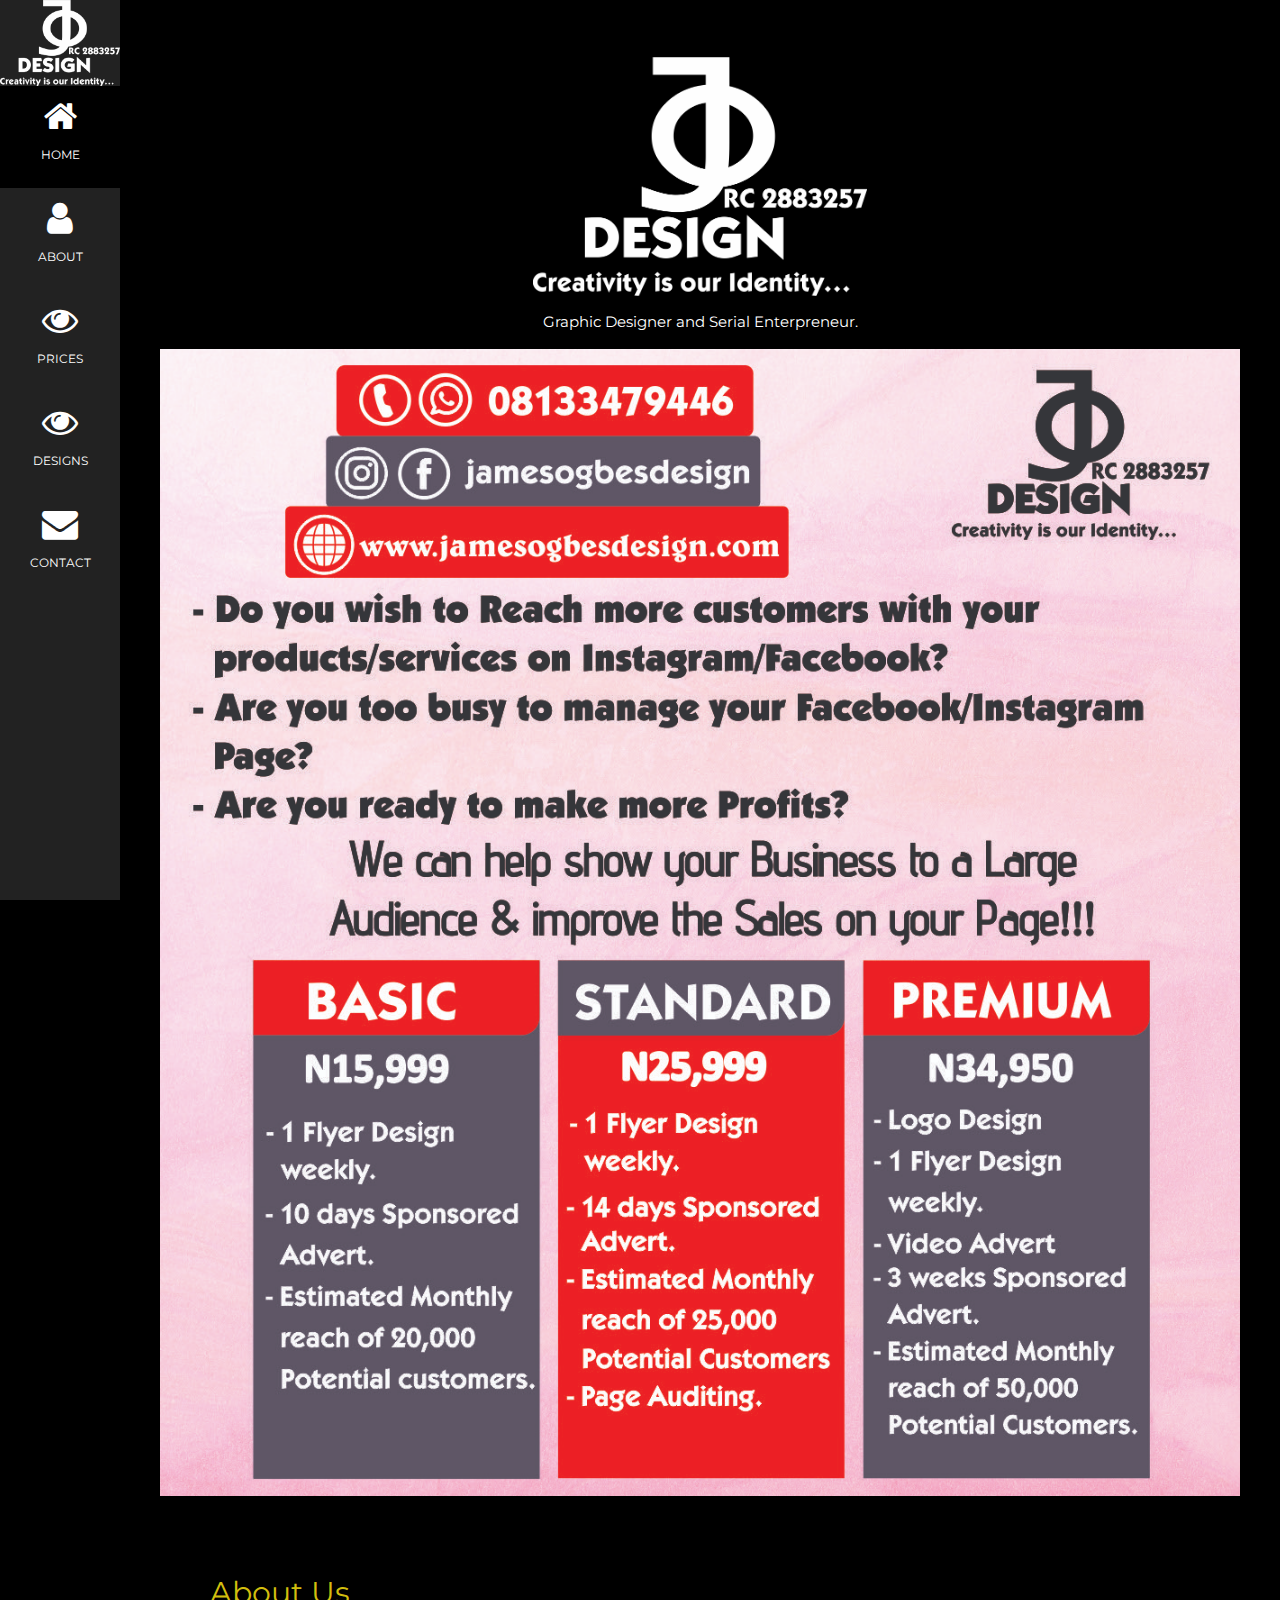
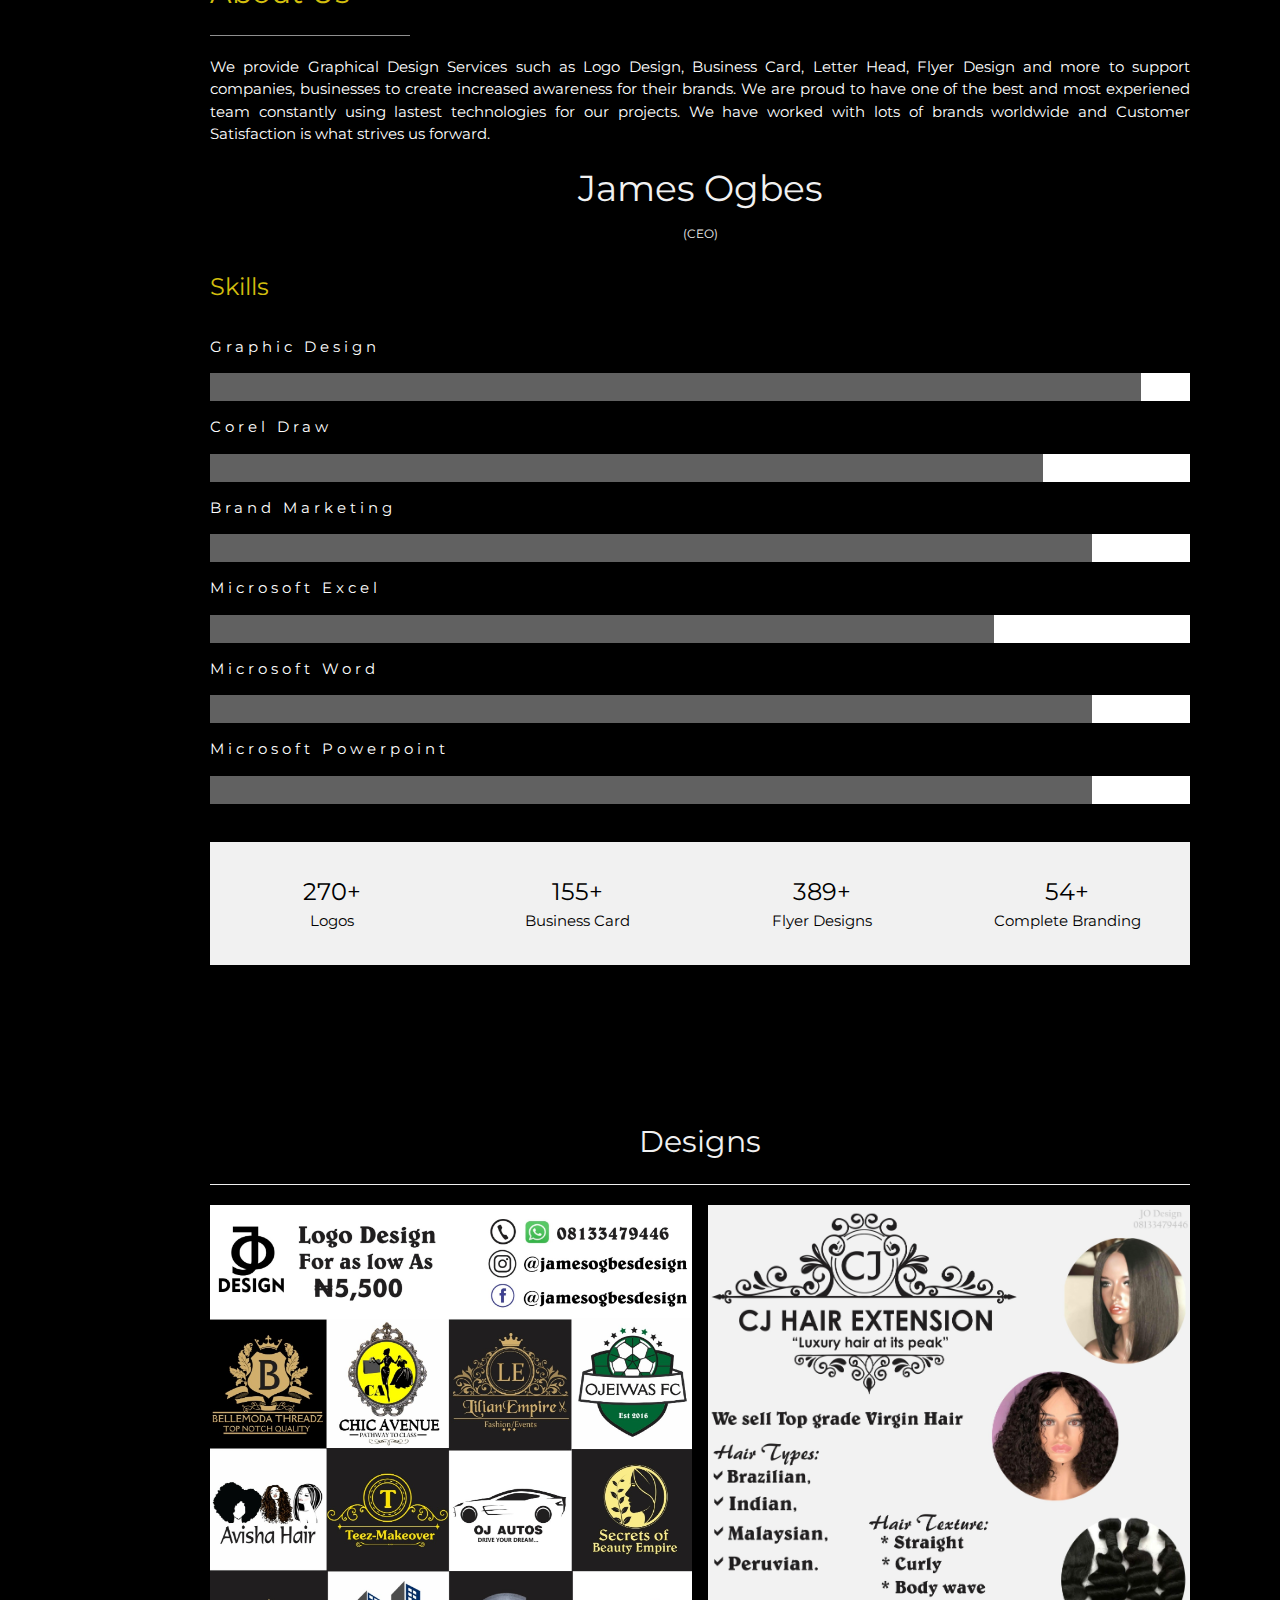
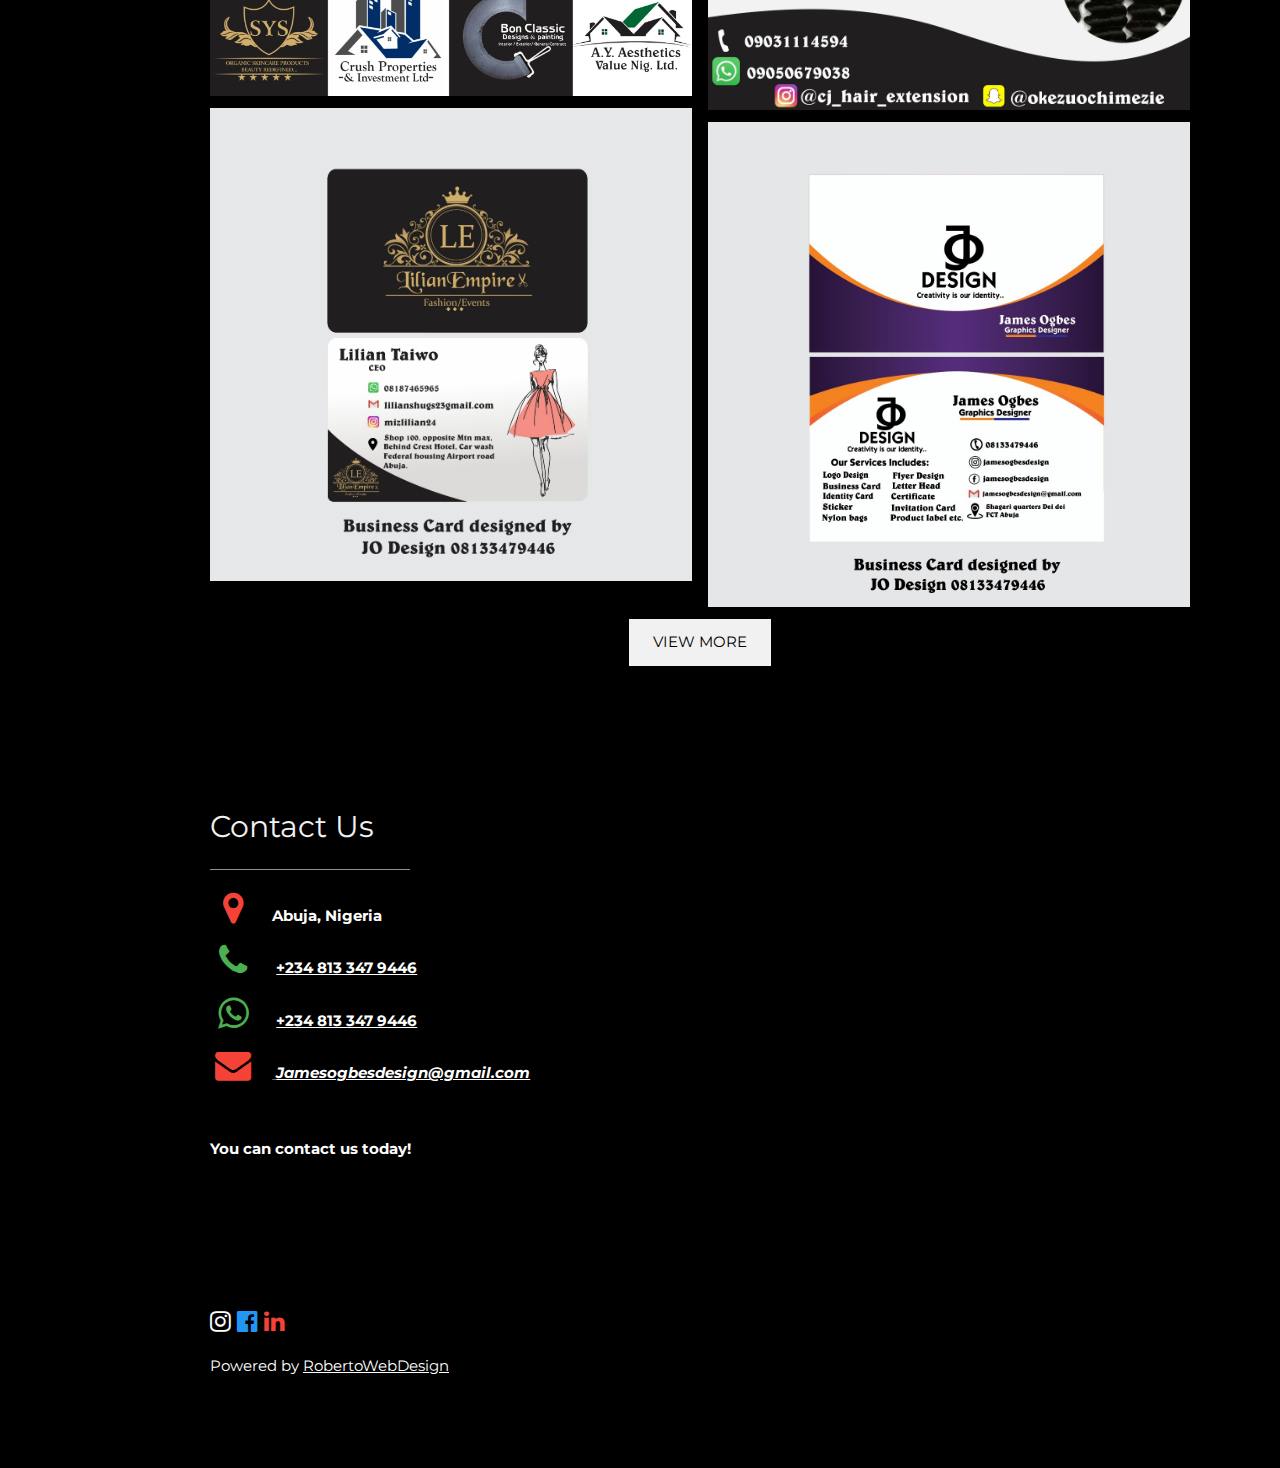
==== index.html @ c4411840 "Update index.html" ====
<!DOCTYPE html>
<html>
<title>JamesOgbesDesign</title>
<meta charset="UTF-8">
<meta name="viewport" content="width=device-width, initial-scale=1">

<meta
  name="We provide Graphical Design Services such as Logo Design, Business Card, Letter Head, Flyer Design and more to support companies, startup, businesses to create increased awareness
for their brands. We are proud to have one of the best and most experiened team constantly using lastest 
technologies for our projects. We have worked with lots of brands worldwide and Customer Satisfaction is what strives us forward.">
<meta name="og:title" property="og:title" content="Contact us for professional Graphic Designs of all kinds!">

<link rel="stylesheet" href="w3.css">
<link rel="stylesheet" href="style.css">
<link rel="stylesheet" href="https://www.w3schools.com/w3css/4/w3.css">
<link rel="stylesheet" href="https://fonts.googleapis.com/css?family=Montserrat">
<link rel="stylesheet" href="https://cdnjs.cloudflare.com/ajax/libs/font-awesome/4.7.0/css/font-awesome.min.css">
<link rel="stylesheet" href="https://cdnjs.cloudflare.com/ajax/libs/animate.css/3.7.0/animate.min.css">

<script src="w3.js"></script>
<script src="https://www.w3schools.com/lib/w3.js"></script>
<style>
  body,
  h1,
  h2,
  h3,
  h4,
  h5,
  h6 {
    font-family: "Montserrat", sans-serif
  }

  .w3-row-padding img {
    margin-bottom: 12px
  }

  /* Set the width of the sidebar to 120px */
  .w3-sidebar {
    width: 120px;
    background: #222;
  }

  /* Add a left margin to the "page content" that matches the width of the sidebar (120px) */
  #main {
    margin-left: 120px
  }

  /* Remove margins from "page content" on small screens */
  @media only screen and (max-width: 600px) {
    #main {
      margin-left: 0
    }
  }

  @media only screen and (max-width: 1000px) {
    #ok {
      font-size: 50px
    }
  }
</style>

<body class="w3-black">

  <!-- Icon Bar (Sidebar - hidden on small screens) -->
  <nav class="w3-sidebar w3-bar-block w3-small w3-hide-small w3-center">
    <!-- Avatar image in top left corner -->
    <img src="images/1.png" style="width:100%; ">
    <a href="index.html" class="w3-bar-item w3-button w3-padding-large w3-black">
      <i class="fa fa-home w3-xxlarge"></i>
      <p>HOME</p>
    </a>
    <a href="#about" class="w3-bar-item w3-button w3-padding-large w3-hover-black">
      <i class="fa fa-user w3-xxlarge"></i>
      <p>ABOUT</p>
    </a>
    <a href="prices.html" class="w3-bar-item w3-button w3-padding-large w3-hover-black">
      <i class="fa fa-eye w3-xxlarge"></i>
      <p>PRICES</p>
    </a>
    <a href="#photos" class="w3-bar-item w3-button w3-padding-large w3-hover-black">
      <i class="fa fa-eye w3-xxlarge"></i>
      <p>DESIGNS</p>
    </a>
    <a href="#contact" class="w3-bar-item w3-button w3-padding-large w3-hover-black">
      <i class="fa fa-envelope w3-xxlarge"></i>
      <p>CONTACT</p>
    </a>

  </nav>

  <!-- Navbar on small screens (Hidden on medium and large screens) -->
  <div class="w3-top w3-hide-large w3-hide-medium" id="myNavbar">
    <div class="w3-bar w3-black w3-opacity w3-hover-opacity-off w3-center w3-small">
      <a href="index.html" class="w3-bar-item w3-button" style="width:25% !important">HOME</a>
      <a href="prices.html" class="w3-bar-item w3-button" style="width:25% !important">PRICES</a>
      <a href="#photos" class="w3-bar-item w3-button" style="width:25% !important">DESIGNS</a>
      <a href="#contact" class="w3-bar-item w3-button" style="width:25% !important">CONTACT</a>

    </div>
  </div>

  <!-- Page Content -->
  <div class="w3-padding-large" id="main">
    <!-- Header/Home --><br><br>
    <div class="w3-center  w3-padding-20">
      <img src="images/1.png" style="width:30%;  background:black;"></div>

    <header class="w3-container w3-padding-6 w3-center w3-black" id="home">
      <h6 class="w3-xxlarge" id="ok"> <span class="changecolor"></span> </h6>
      <p>Graphic Designer and Serial Enterpreneur.</p>

      <img class="nature" src="images/1.jpeg" width="100%">
      <img class="nature" src="images/2.jpg" width="100%">
       <img class="nature" src="images/3.jpg" width="100%">
       <img class="nature" src="images/4.jpg" width="100%">


      <script>
        w3.slideshow(".nature", 3000);
      </script>

    </header>

    <!-- About Section -->
    <div class="w3-content w3-justify w3-text-white w3-padding-64" id="about">
      <h2 class="w3-text-yellow">About Us</h2>
      <hr style="width:200px;" class="w3-opacity">
      <p>We provide Graphical Design Services such as Logo Design, Business Card, Letter Head, Flyer Design and more to
        support companies, businesses to create increased awareness
        for their brands. We are proud to have one of the best and most experiened team constantly using lastest
        technologies for our projects. We have worked with lots of brands worldwide and Customer Satisfaction is what
        strives us forward.
      </p>
      <h3 class="w3-xxlarge w3-center w3-text-light-grey">James Ogbes</h3>
      <h3 class="w3-small w3-center w3-text-light-grey">(CEO)</h3>
      <h3 class="w3-padding-16 w3-text-yellow">Skills</h3>
      <p class="w3-wide">Graphic Design</p>
      <div class="w3-white">
        <div class="w3-dark-grey" style="height:28px;width:95%"></div>
      </div>
      <p class="w3-wide">Corel Draw</p>
      <div class="w3-white">
        <div class="w3-dark-grey" style="height:28px;width:85%"></div>
      </div>
      <p class="w3-wide">Brand Marketing</p>
      <div class="w3-white">
        <div class="w3-dark-grey" style="height:28px;width:90%"></div>
      </div>
      <p class="w3-wide"> Microsoft Excel</p>
      <div class="w3-white">
        <div class="w3-dark-grey" style="height:28px;width:80%"></div>
      </div>

      <p class="w3-wide"> Microsoft Word</p>
      <div class="w3-white">
        <div class="w3-dark-grey" style="height:28px;width:90%"></div>
      </div>

      <p class="w3-wide"> Microsoft Powerpoint</p>
      <div class="w3-white">
        <div class="w3-dark-grey" style="height:28px;width:90%"></div>
      </div><br>

      <div class="w3-row w3-center w3-padding-16 w3-section w3-light-grey">
        <div class="w3-quarter w3-section">
          <span class="w3-xlarge">270+</span><br>
          Logos
        </div>
        <div class="w3-quarter w3-section">
          <span class="w3-xlarge">155+</span><br>
          Business Card
        </div>
        <div class="w3-quarter w3-section">
          <span class="w3-xlarge">389+</span><br>
          Flyer Designs
        </div>
        <div class="w3-quarter w3-section">
          <span class="w3-xlarge">54+</span><br>
          Complete Branding
        </div>
      </div>


      <!-- End About Section -->
    </div>

    <!-- Portfolio Section -->
    <div class="w3-padding-64 w3-content w3-center" id="photos">
      <h2 class="w3-text-light-grey">Designs</h2>
      <hr>

      <!-- Grid for photos -->
      <div class="w3-row-padding" style="margin:0 -16px">
        <div class="w3-half">
          <img src="images/Logo advert.jpg" style="width:100%">
          <img src="images/LilianEmpire business card.jpg" style="width:100%">

        </div>

        <div class="w3-half">
          <img src="images/CJ hair extension.jpg" style="width:100%">
          <img src="images/JO business card.jpg" style="width:100%">

        </div>
        <!-- End photo grid -->
        <br><a href="Designs.html">
          <button class="w3-button w3-light-grey  w3-padding-large">
            VIEW MORE
          </button></a>
      </div>
      <!-- End Portfolio Section -->
    </div>

    <!-- Contact Section -->
    <div class="w3-padding-64 w3-content w3-text-grey" id="contact">
      <h2 class="w3-text-light-grey">Contact Us</h2>
      <hr style="width:200px" class="w3-opacity">

      <div class="w3-section">
        <p><i class="fa fa-map-marker fa-fw w3-text-red w3-xxlarge w3-margin-right"></i><span
            style="color:white"><b>Abuja,
              Nigeria</b></span>
        </p>
        <p><i class="fa fa-phone fa-fw w3-text-green w3-xxlarge w3-margin-right"></i> <span style="color:white">
            <a href="tel:+234 813 347 9446 "><b>+234 813 347 9446</b></span></a>
        </p>
        <p><i class="fa fa-whatsapp fa-fw w3-text-green w3-xxlarge w3-margin-right"></i> <span style="color:white">
            <a href="whatsapp://send? phone=+234 813 347 9446 "><b>+234 813 347 9446</b></span>
        </p>

        <p><i class="fa fa-envelope fa-fw w3-text-red w3-xxlarge w3-margin-right"> </i> <span
            style="color:white"></a></span>
          <i class="w3-text-white"><a href="mailto:jamesogbesdesign@gmail.com"
              target="_top"><b>Jamesogbesdesign@gmail.com</b></a></i>
        </p>
      </div><br>
      <p style="color:white"><b>You can contact us today!</b></p>


      <!-- End Contact Section -->
    </div>



    <!-- Footer -->
    <footer class="w3-content w3-padding-64 w3-text-grey w3-xlarge">


      <a href="https://www.instagram.com/jamesogbesdesign/"><i
          class="fa fa-instagram w3-hover-opacity w3-text-white"></i></a>
      <a href="https://www.facebook.com/jamesogbesdesign/"><i
          class="fa fa-facebook-official w3-hover-opacity w3-text-blue"></i></a>
      <a href="https://www.linkedin.com/in/james-ogbes-2ab859127"><i
          class="fa fa-linkedin w3-hover-opacity w3-text-red"></i></a>
      <p class="w3-medium w3-text-white">Powered by <a href="https://robertowebdesign.co.uk" target="_blank"
          class="w3-hover-text-green">RobertoWebDesign</a></p>
      <!-- End footer -->
    </footer>

    <!-- END PAGE CONTENT -->
  </div>





</body>

</html>
---- style.css ----
.changecolor{
    animation:  colorchangethpa 1s infinite;
}

@keyframes colorchangethpa{
    0%{color: red;}
    25%{color: rgb(185, 233, 14);}
    50%{ color: white;}
    }
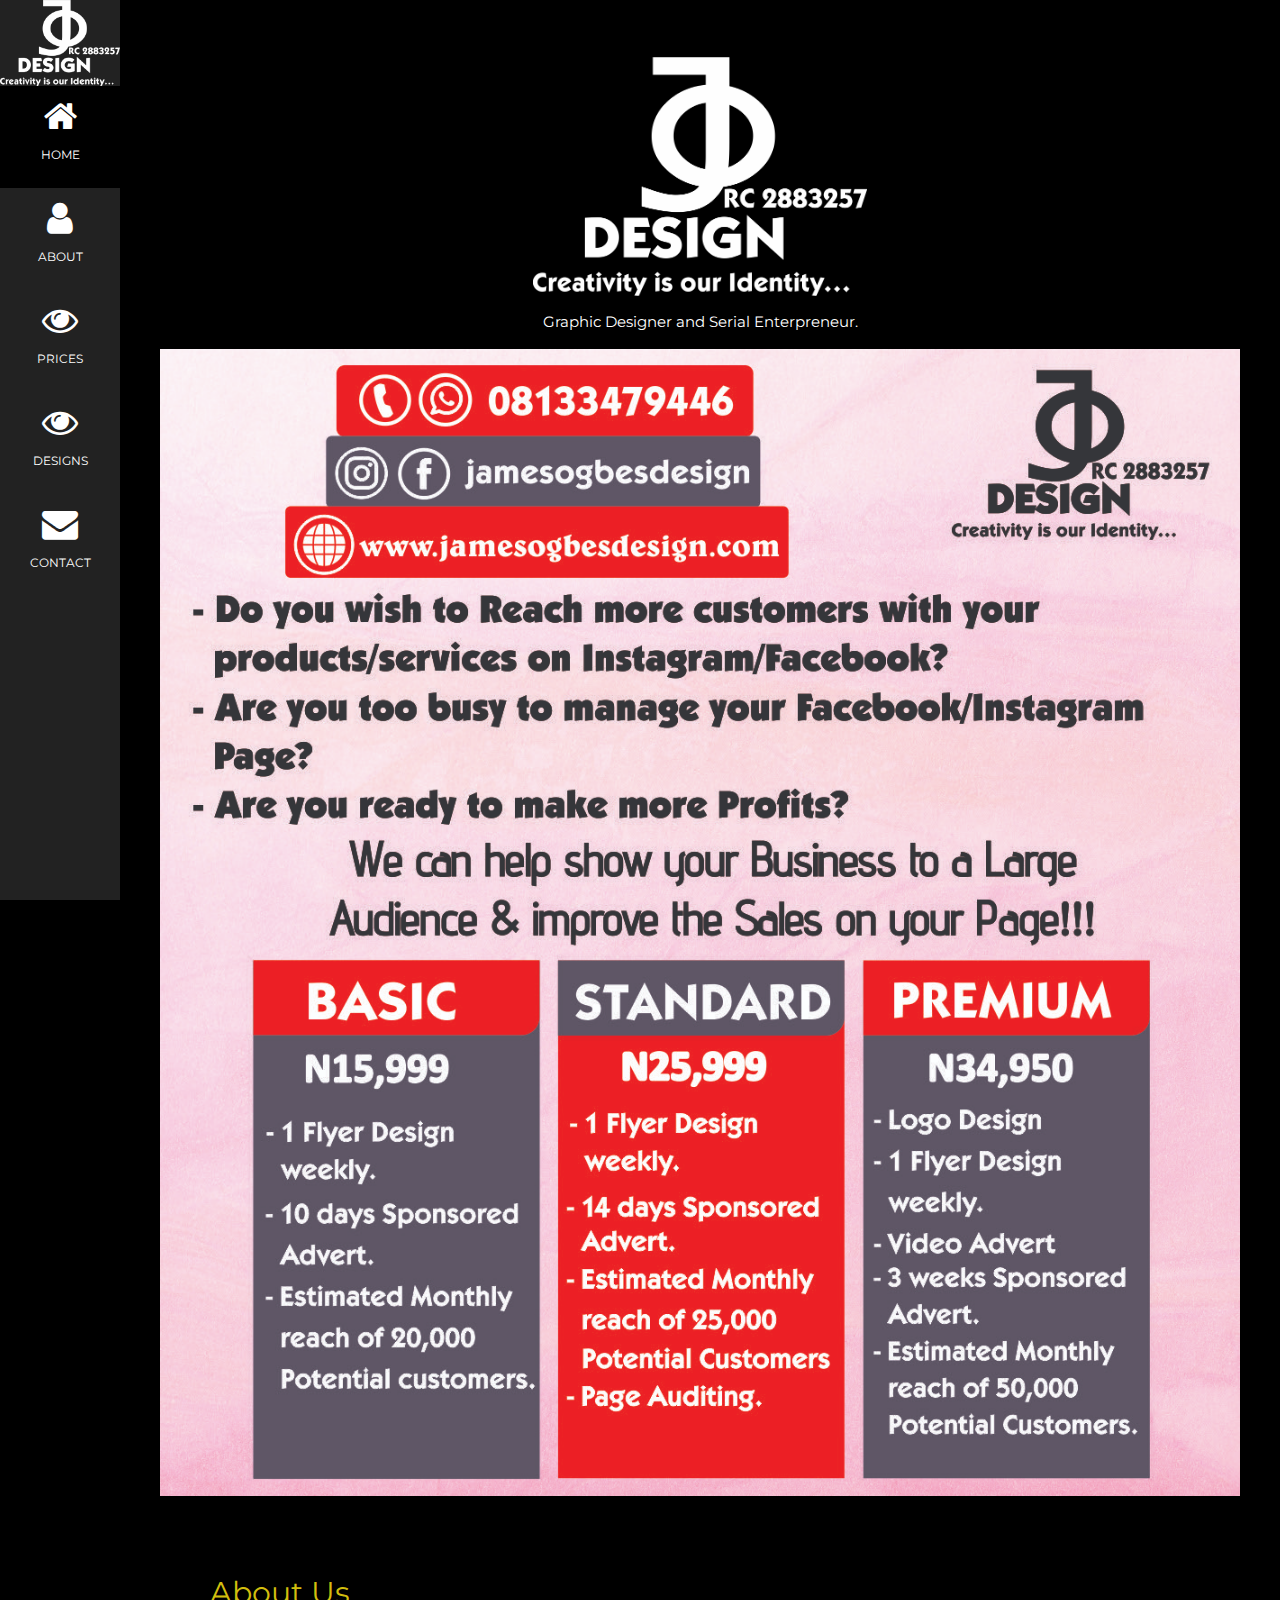
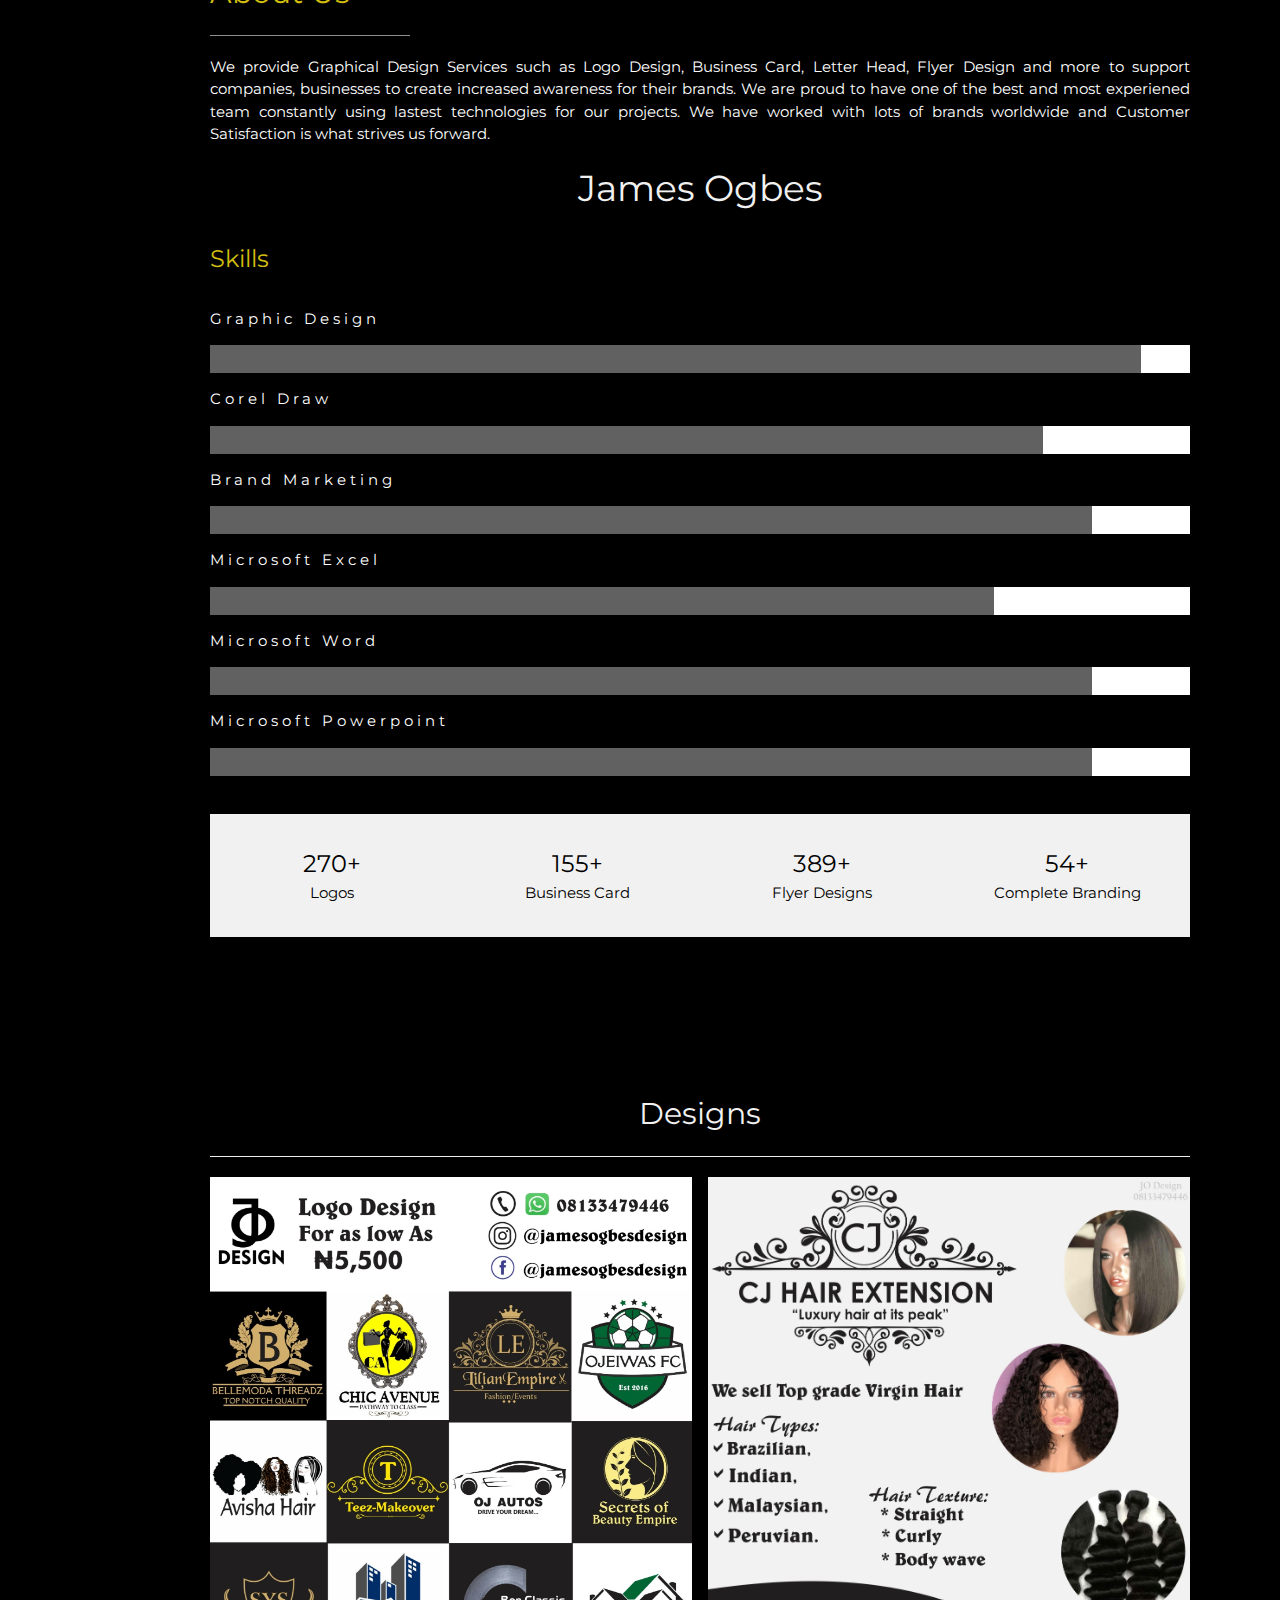
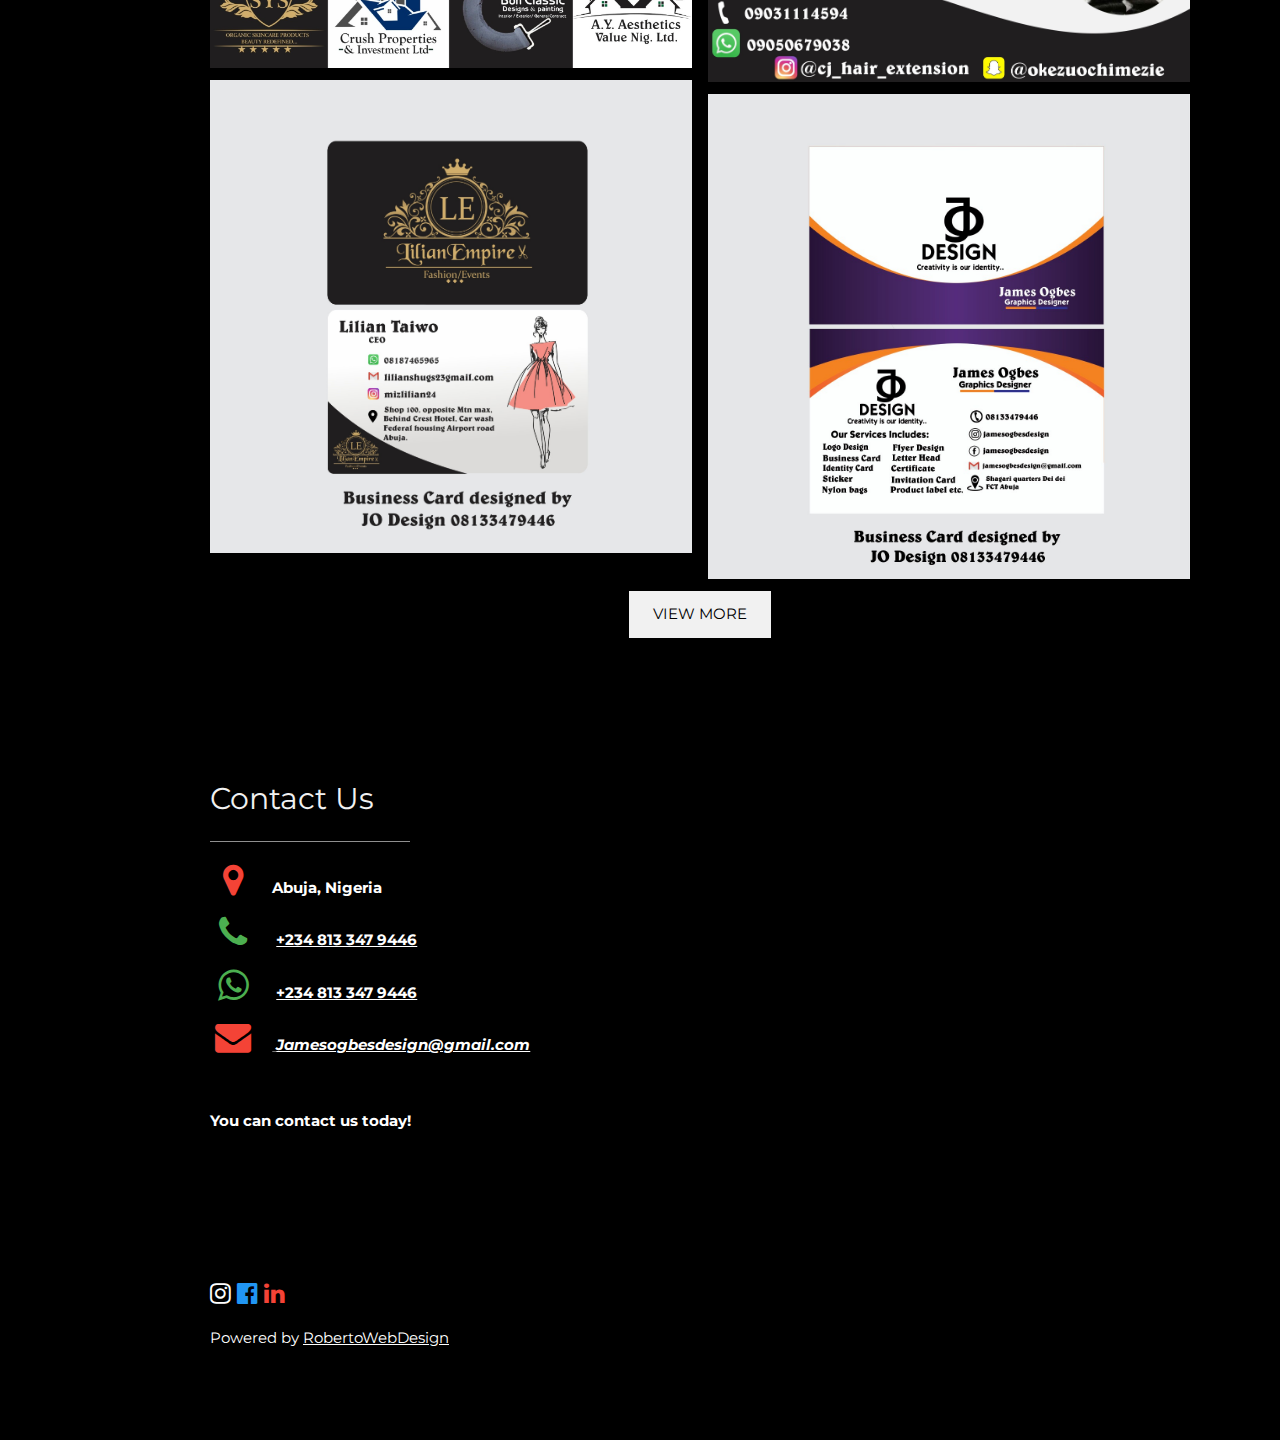
==== commit 1afa96d7: "Update index.html" ====
--- a/index.html
+++ b/index.html
@@ -132,7 +132,7 @@
         strives us forward.
       </p>
       <h3 class="w3-xxlarge w3-center w3-text-light-grey">James Ogbes</h3>
-      <h3 class="w3-small w3-center w3-text-light-grey">(CEO)</h3>
+      <h3 class="w3-small w3-center w3-text-light-grey"></h3>
       <h3 class="w3-padding-16 w3-text-yellow">Skills</h3>
       <p class="w3-wide">Graphic Design</p>
       <div class="w3-white">
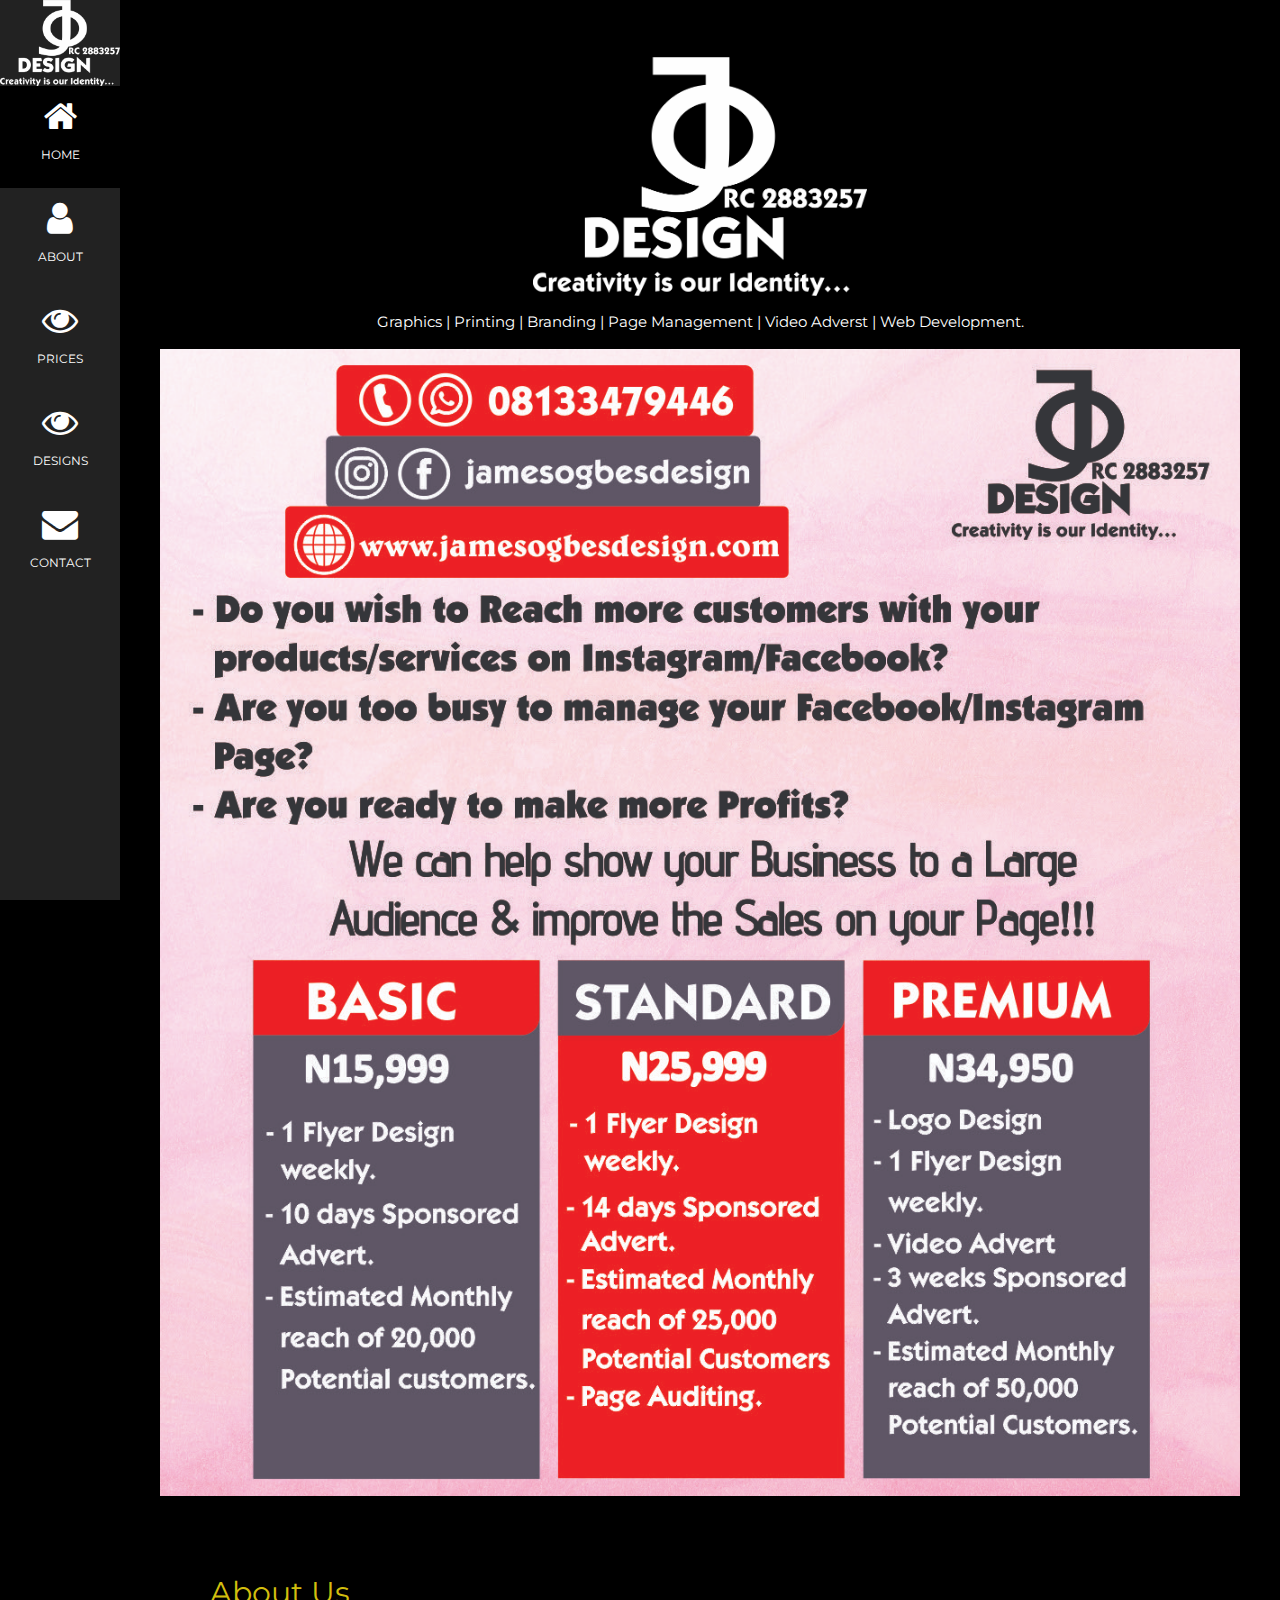
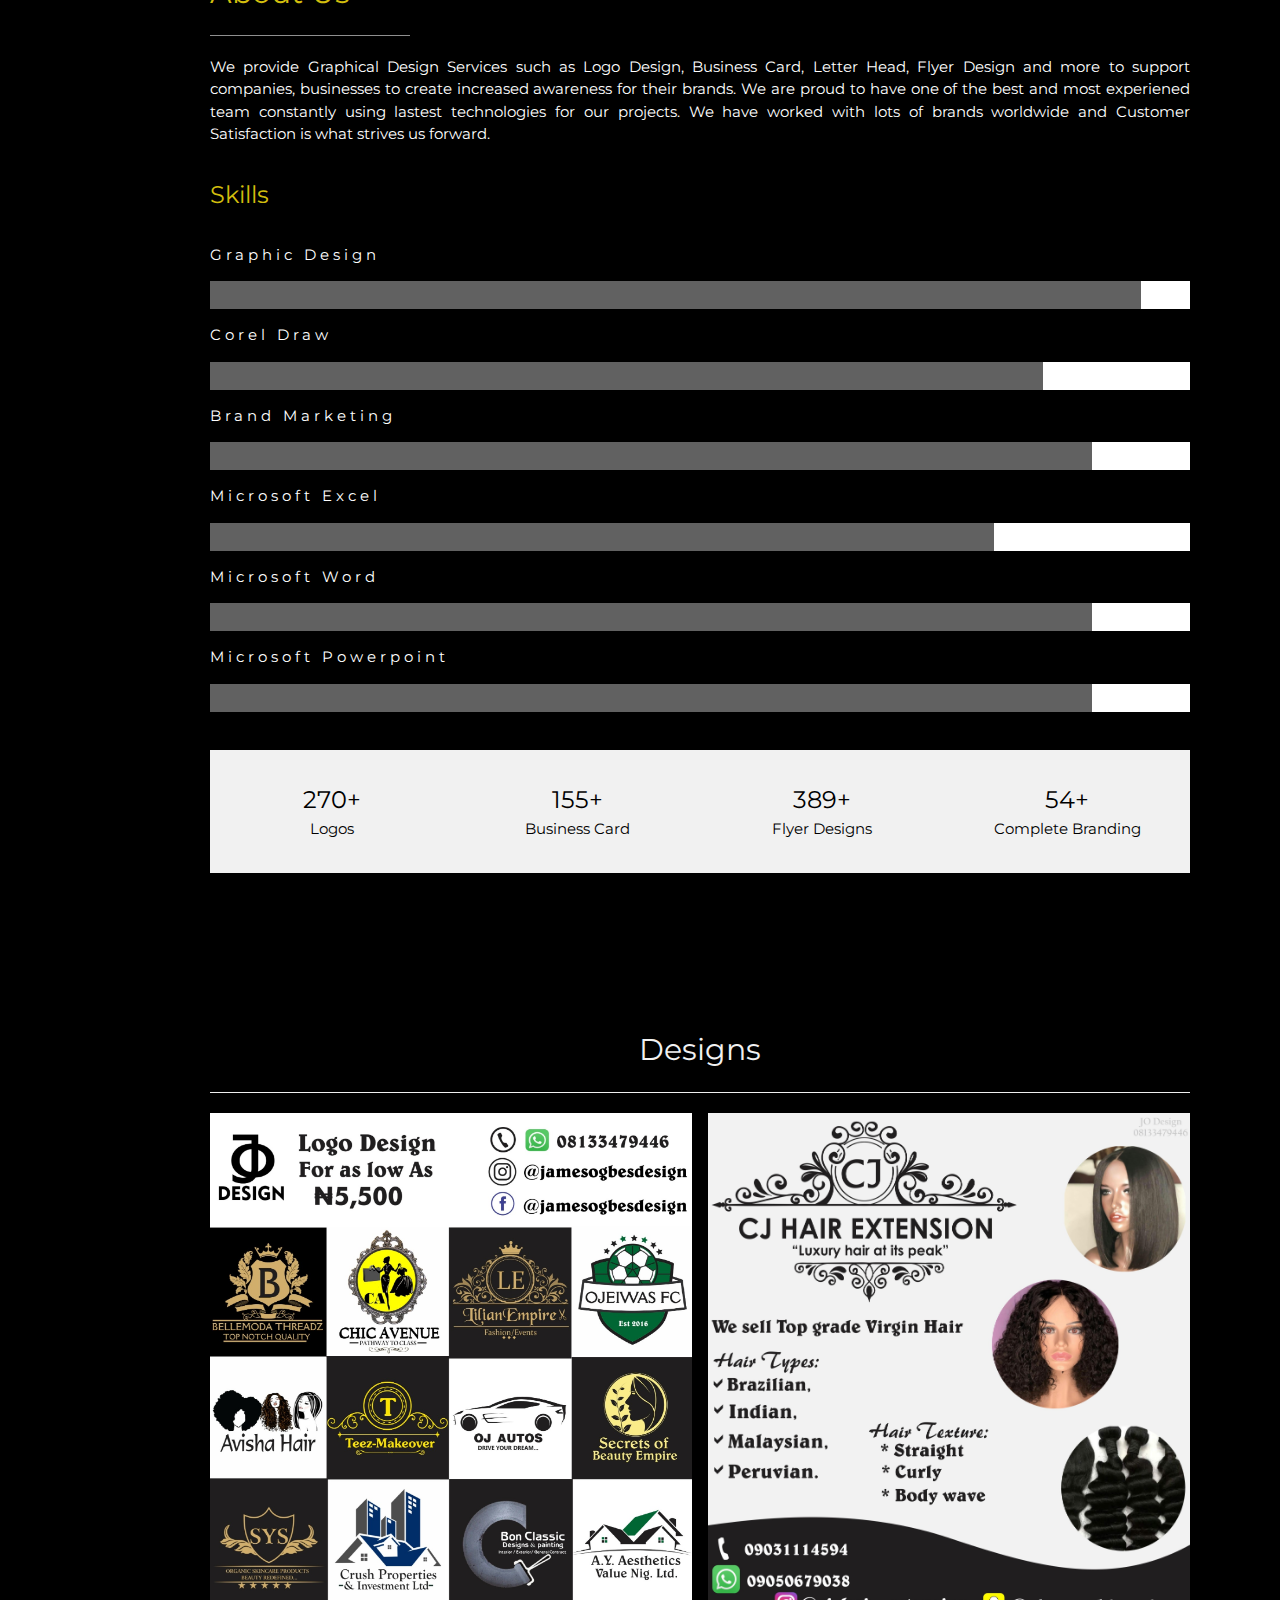
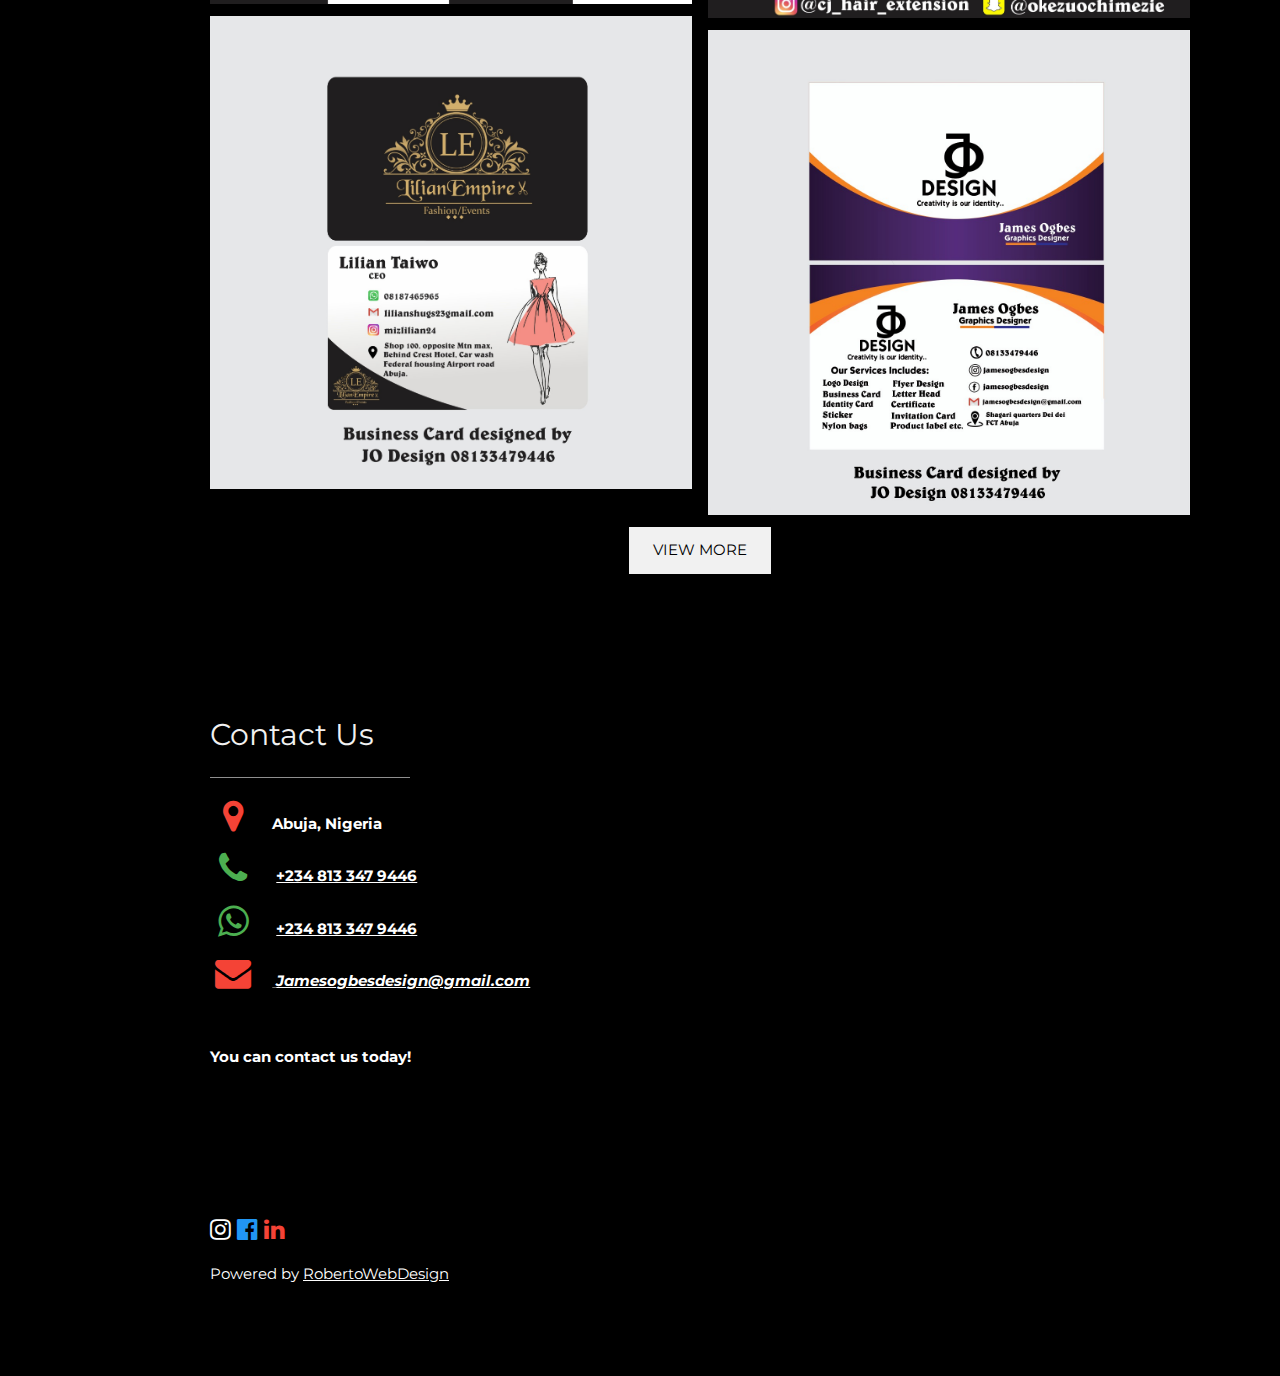
==== commit 1cc1dcac: "Update index.html" ====
--- a/index.html
+++ b/index.html
@@ -107,7 +107,7 @@
 
     <header class="w3-container w3-padding-6 w3-center w3-black" id="home">
       <h6 class="w3-xxlarge" id="ok"> <span class="changecolor"></span> </h6>
-      <p>Graphic Designer and Serial Enterpreneur.</p>
+      <p>Graphics | Printing | Branding | Page Management | Video Adverst | Web Development.</p>
 
       <img class="nature" src="images/1.jpeg" width="100%">
       <img class="nature" src="images/2.jpg" width="100%">
@@ -131,7 +131,7 @@
         technologies for our projects. We have worked with lots of brands worldwide and Customer Satisfaction is what
         strives us forward.
       </p>
-      <h3 class="w3-xxlarge w3-center w3-text-light-grey">James Ogbes</h3>
+      <h3 class="w3-xxlarge w3-center w3-text-light-grey"></h3>
       <h3 class="w3-small w3-center w3-text-light-grey"></h3>
       <h3 class="w3-padding-16 w3-text-yellow">Skills</h3>
       <p class="w3-wide">Graphic Design</p>
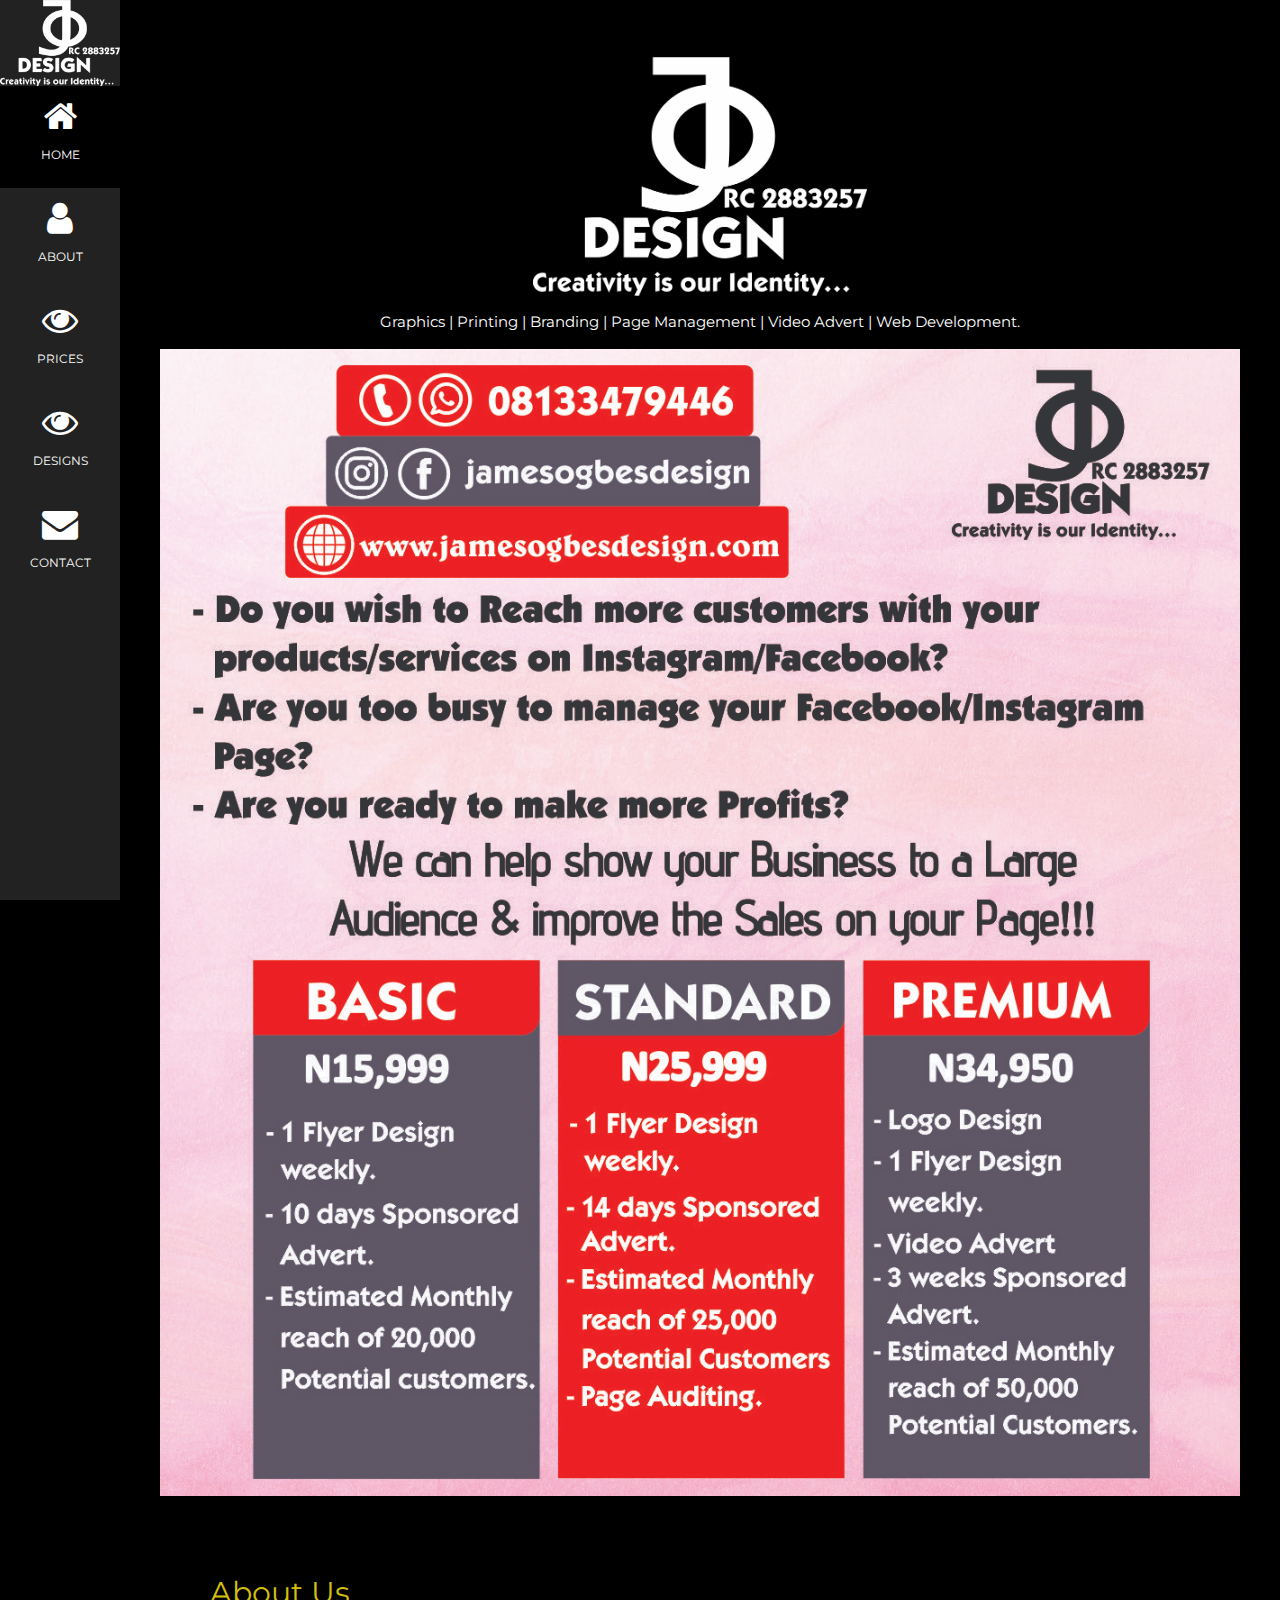
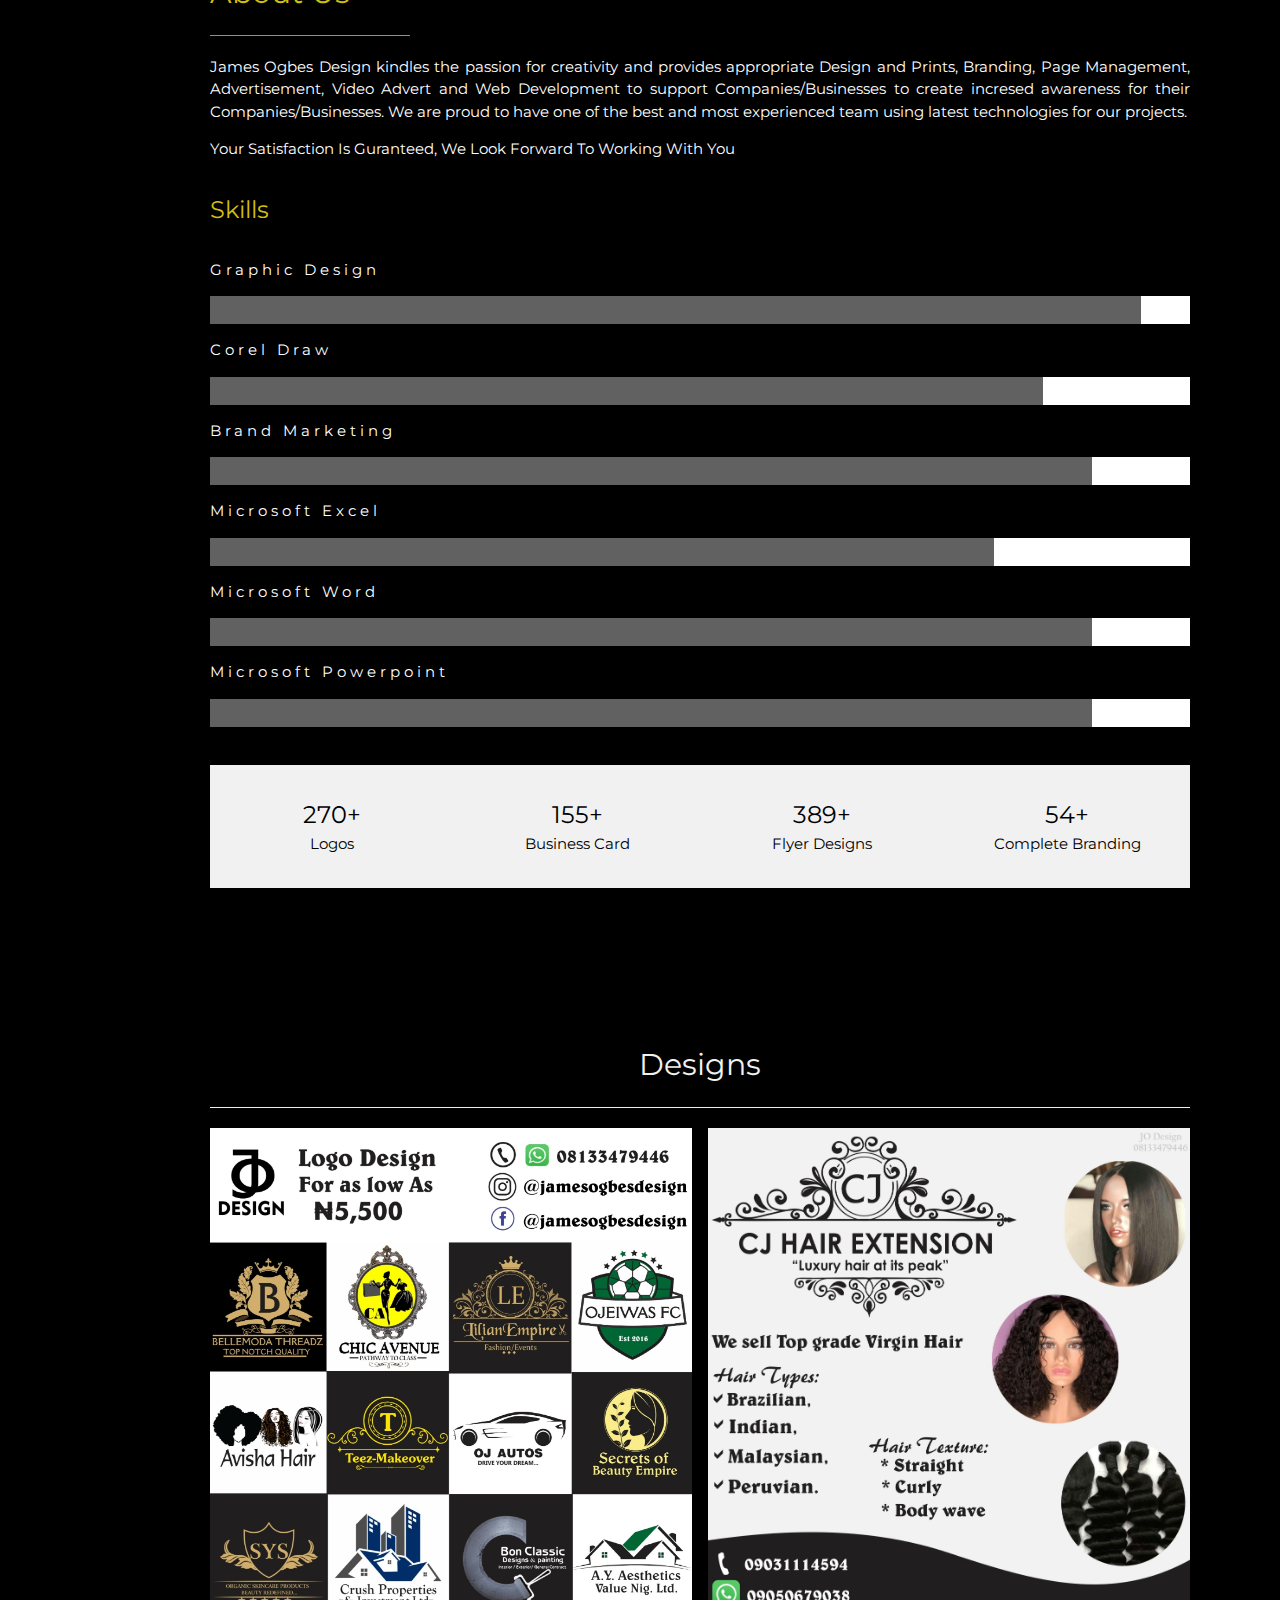
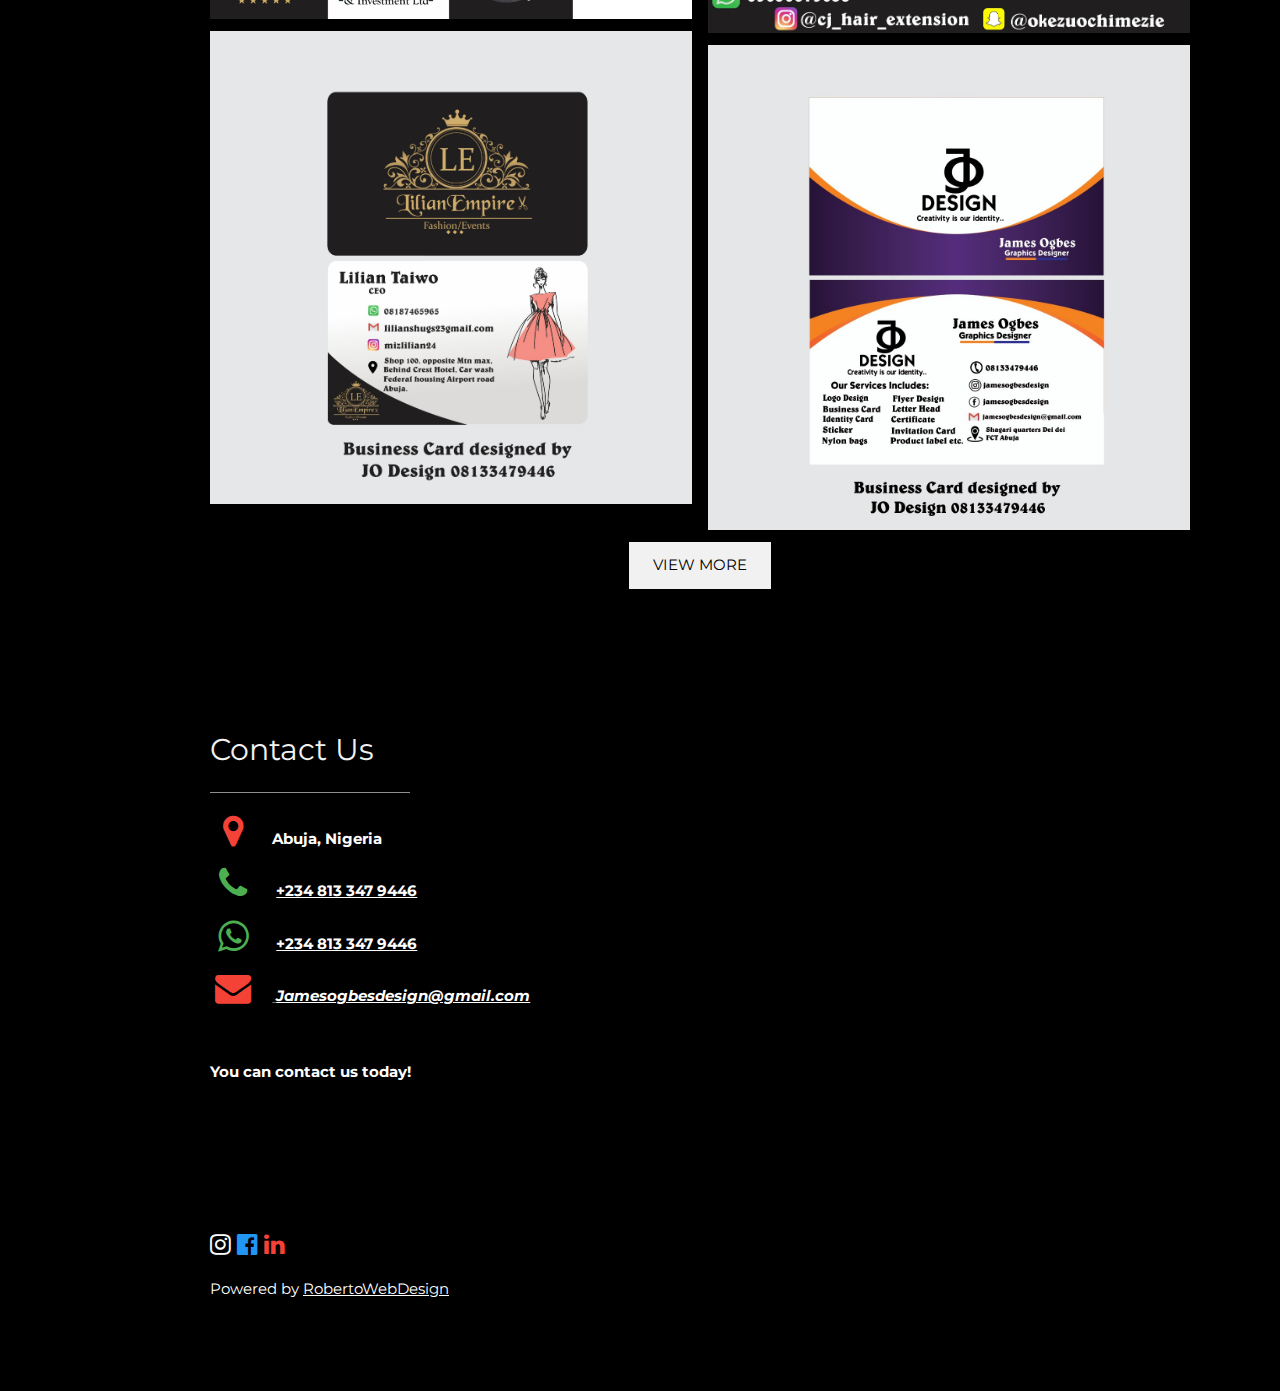
==== commit f048ca9e: "Update index.html" ====
--- a/index.html
+++ b/index.html
@@ -1,14 +1,24 @@
 <!DOCTYPE html>
 <html>
-<title>JamesOgbesDesign</title>
+
 <meta charset="UTF-8">
 <meta name="viewport" content="width=device-width, initial-scale=1">
-
-<meta
-  name="We provide Graphical Design Services such as Logo Design, Business Card, Letter Head, Flyer Design and more to support companies, startup, businesses to create increased awareness
+<meta name="description" content="James Ogbes Design provide Graphical Design Services such as Logo Design, Business Card, Letter Head, Invitation Card, Nylon Bags, Identity card, Web Design and Development, Flyer Design and more to support companies, startup, businesses to create increased awareness
 for their brands. We are proud to have one of the best and most experiened team constantly using lastest 
-technologies for our projects. We have worked with lots of brands worldwide and Customer Satisfaction is what strives us forward.">
-<meta name="og:title" property="og:title" content="Contact us for professional Graphic Designs of all kinds!">
+technologies for our projects. We have worked with lots of brands worldwide and Customer Satisfaction is what strives us forward. ">
+
+    <meta name="og:title" property="og:title"
+        content="James Ogbes Design offers 3D & professional Graphic designs of all kind and web development.">
+  
+    <title>James Ogbes Design - Graphic Designer / Website Developer </title>
+    <meta name=“keywords” content="james web design, developer, webdeveloper, graphical designer, logo designer, business card designer, James JamesOgbesDesign Design, developer, flyer designer, nigeria, abuja designer, abuja graphical designer, abuja  graphic designer,
+, letterhead, businesscard, certificate, james Web developer, james ogbes design website designer, Nylon bag design, jotter design, invitation card design,
+flyer design,jamesogbes flyer design , abuja nigeria flyer design">
+
+
+    <meta property=“og:locale” content=“en_NG” />
+    <meta property=“og:type” content=“article” />
+    <meta http-equiv="X-UA-Compatible" content="IE=edge,chrome=1" />
 
 <link rel="stylesheet" href="w3.css">
 <link rel="stylesheet" href="style.css">
@@ -107,7 +117,7 @@
 
     <header class="w3-container w3-padding-6 w3-center w3-black" id="home">
       <h6 class="w3-xxlarge" id="ok"> <span class="changecolor"></span> </h6>
-      <p>Graphics | Printing | Branding | Page Management | Video Adverst | Web Development.</p>
+      <p>Graphics | Printing | Branding | Page Management | Video Advert | Web Development.</p>
 
       <img class="nature" src="images/1.jpeg" width="100%">
       <img class="nature" src="images/2.jpg" width="100%">
@@ -125,12 +135,12 @@
     <div class="w3-content w3-justify w3-text-white w3-padding-64" id="about">
       <h2 class="w3-text-yellow">About Us</h2>
       <hr style="width:200px;" class="w3-opacity">
-      <p>We provide Graphical Design Services such as Logo Design, Business Card, Letter Head, Flyer Design and more to
-        support companies, businesses to create increased awareness
-        for their brands. We are proud to have one of the best and most experiened team constantly using lastest
-        technologies for our projects. We have worked with lots of brands worldwide and Customer Satisfaction is what
-        strives us forward.
+      <p>James Ogbes Design kindles the passion for creativity and provides appropriate Design and Prints, Branding, Page Management, 
+          Advertisement, Video Advert and Web Development to support Companies/Businesses to create incresed awareness for their 
+          Companies/Businesses. We are proud to have one of the best and most experienced team using latest technologies for our projects. 
+         
       </p>
+        <p>Your Satisfaction Is Guranteed, We Look Forward To Working With You</p>
       <h3 class="w3-xxlarge w3-center w3-text-light-grey"></h3>
       <h3 class="w3-small w3-center w3-text-light-grey"></h3>
       <h3 class="w3-padding-16 w3-text-yellow">Skills</h3>
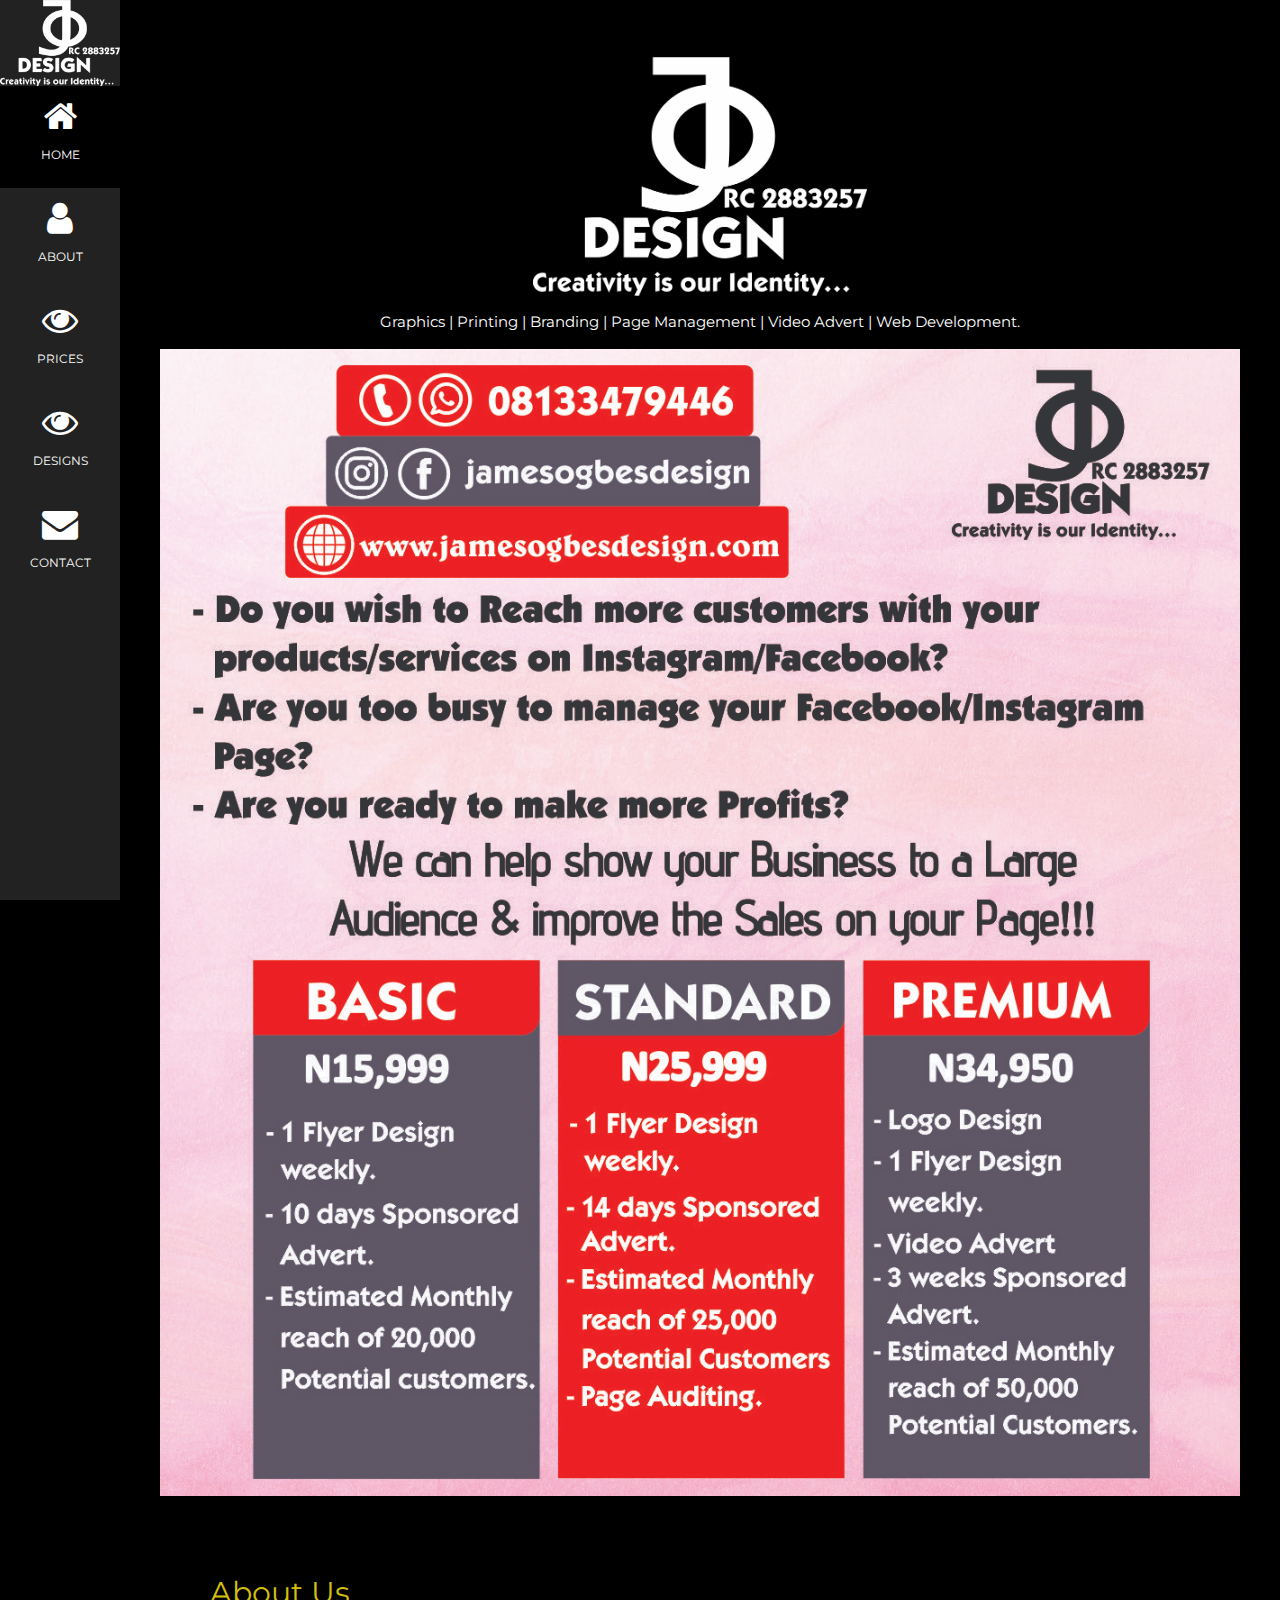
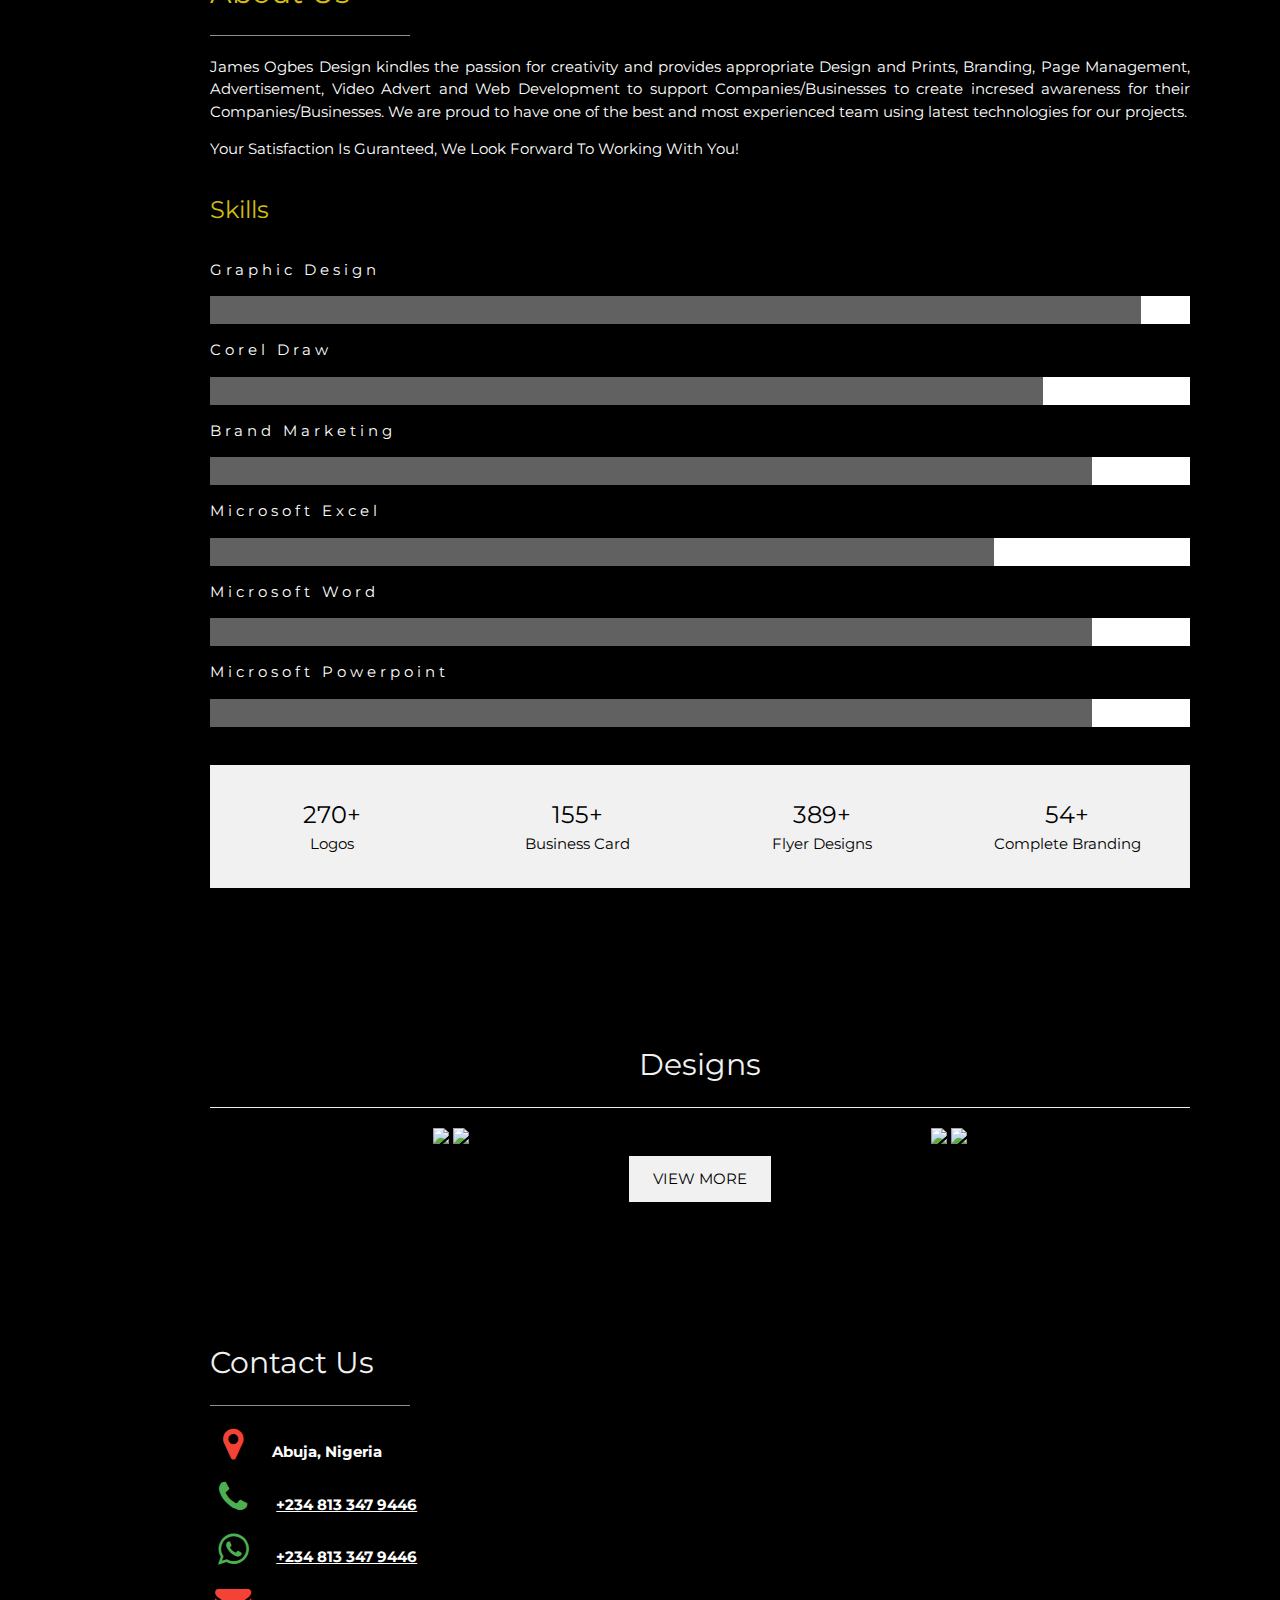
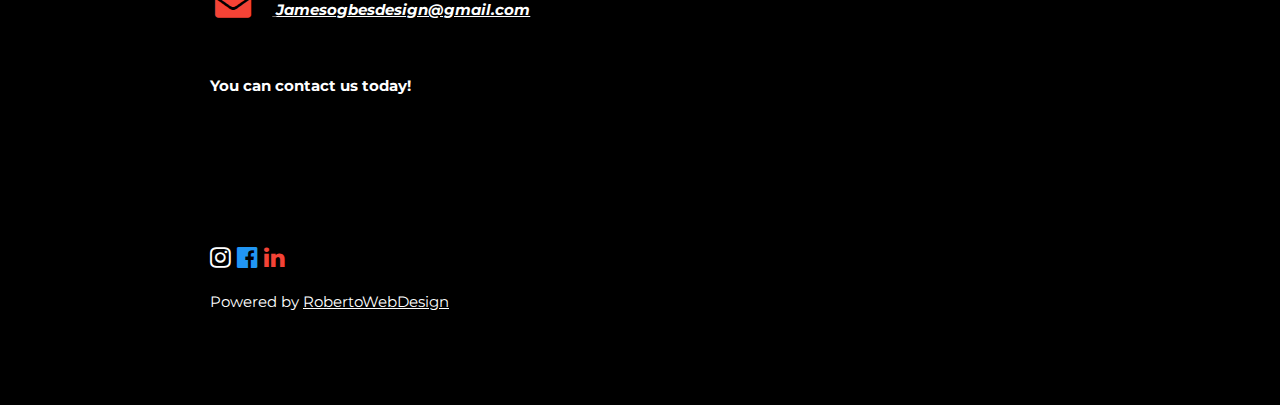
==== commit 7b1182e1: "Update index.html" ====
--- a/index.html
+++ b/index.html
@@ -140,7 +140,7 @@
           Companies/Businesses. We are proud to have one of the best and most experienced team using latest technologies for our projects. 
          
       </p>
-        <p>Your Satisfaction Is Guranteed, We Look Forward To Working With You</p>
+        <p>Your Satisfaction Is Guranteed, We Look Forward To Working With You!</p>
       <h3 class="w3-xxlarge w3-center w3-text-light-grey"></h3>
       <h3 class="w3-small w3-center w3-text-light-grey"></h3>
       <h3 class="w3-padding-16 w3-text-yellow">Skills</h3>
@@ -202,14 +202,14 @@
       <!-- Grid for photos -->
       <div class="w3-row-padding" style="margin:0 -16px">
         <div class="w3-half">
-          <img src="images/Logo advert.jpg" style="width:100%">
-          <img src="images/LilianEmpire business card.jpg" style="width:100%">
+          <img src="images/d4.jpg" style="width:100%">
+          <img src="images/d8.jpg" style="width:100%">
 
         </div>
 
         <div class="w3-half">
-          <img src="images/CJ hair extension.jpg" style="width:100%">
-          <img src="images/JO business card.jpg" style="width:100%">
+          <img src="images/d20.jpg" style="width:100%">
+          <img src="images/d3.jpg" style="width:100%">
 
         </div>
         <!-- End photo grid -->
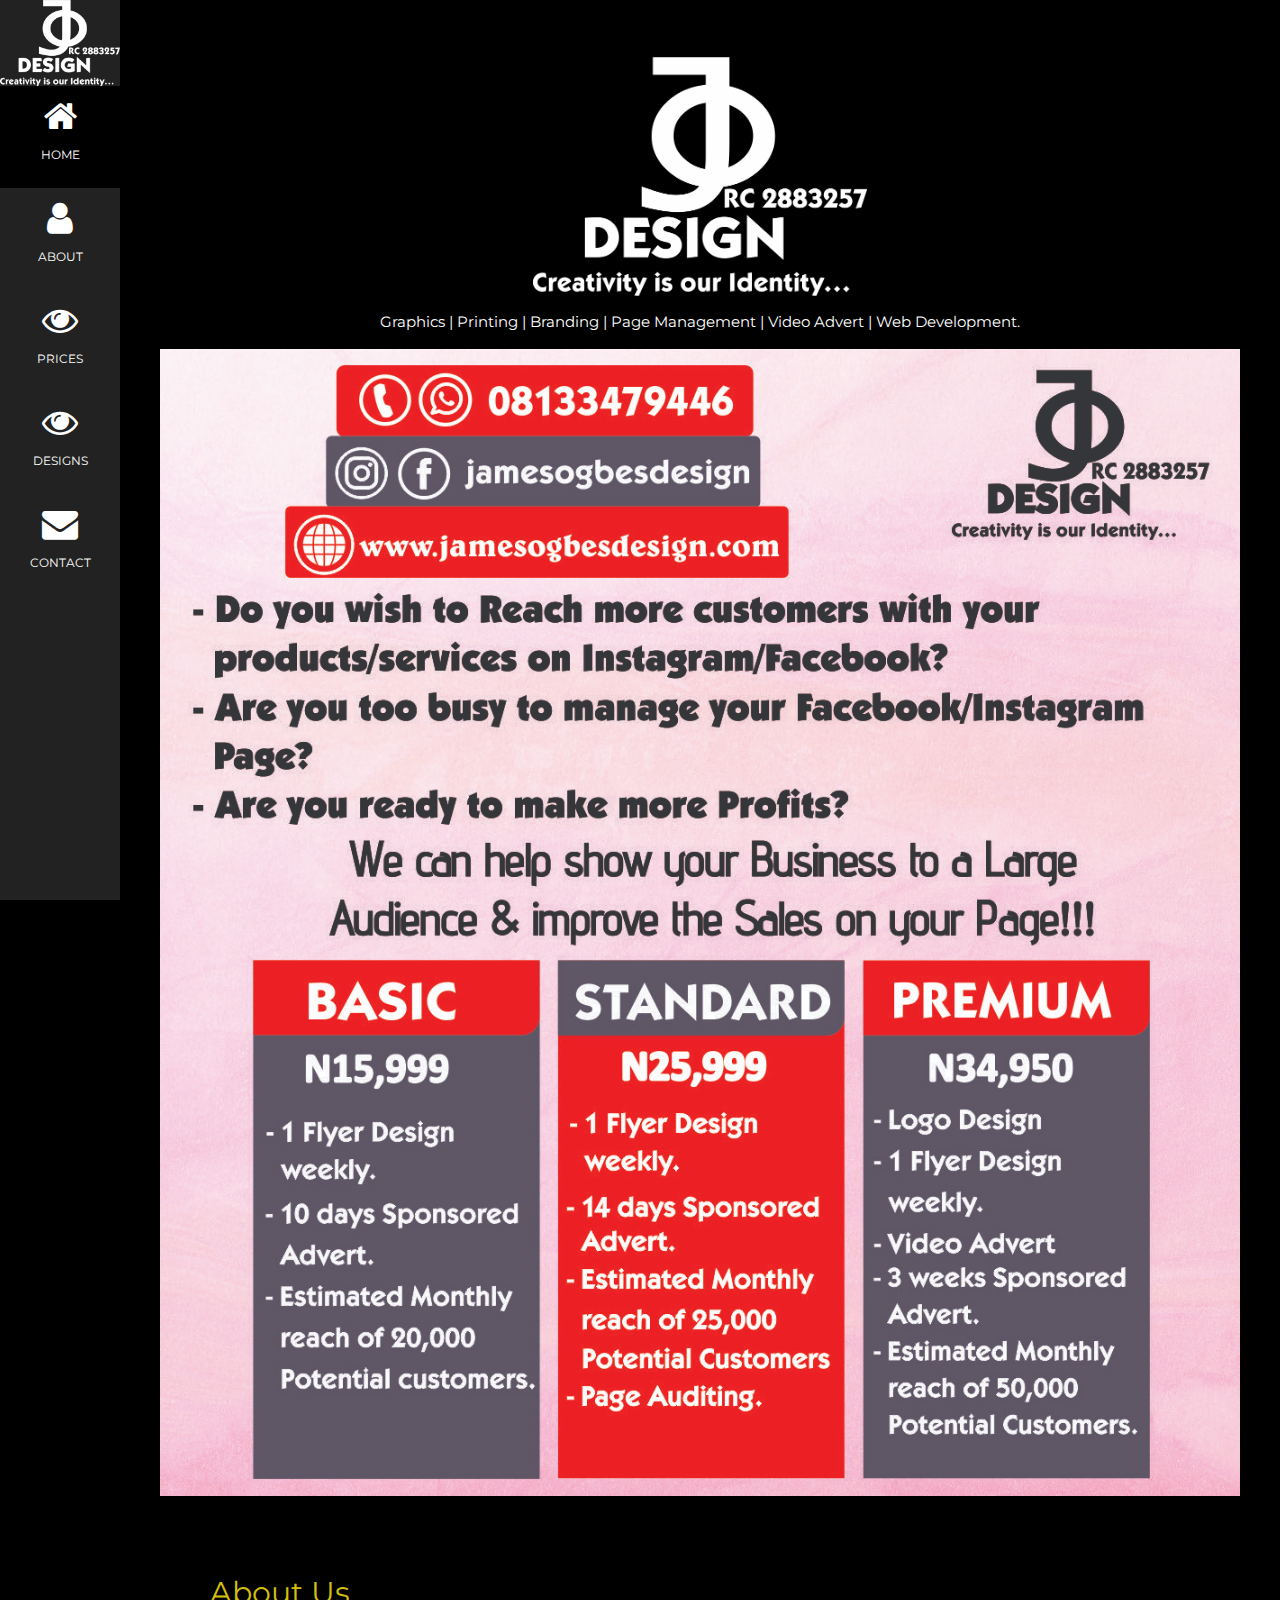
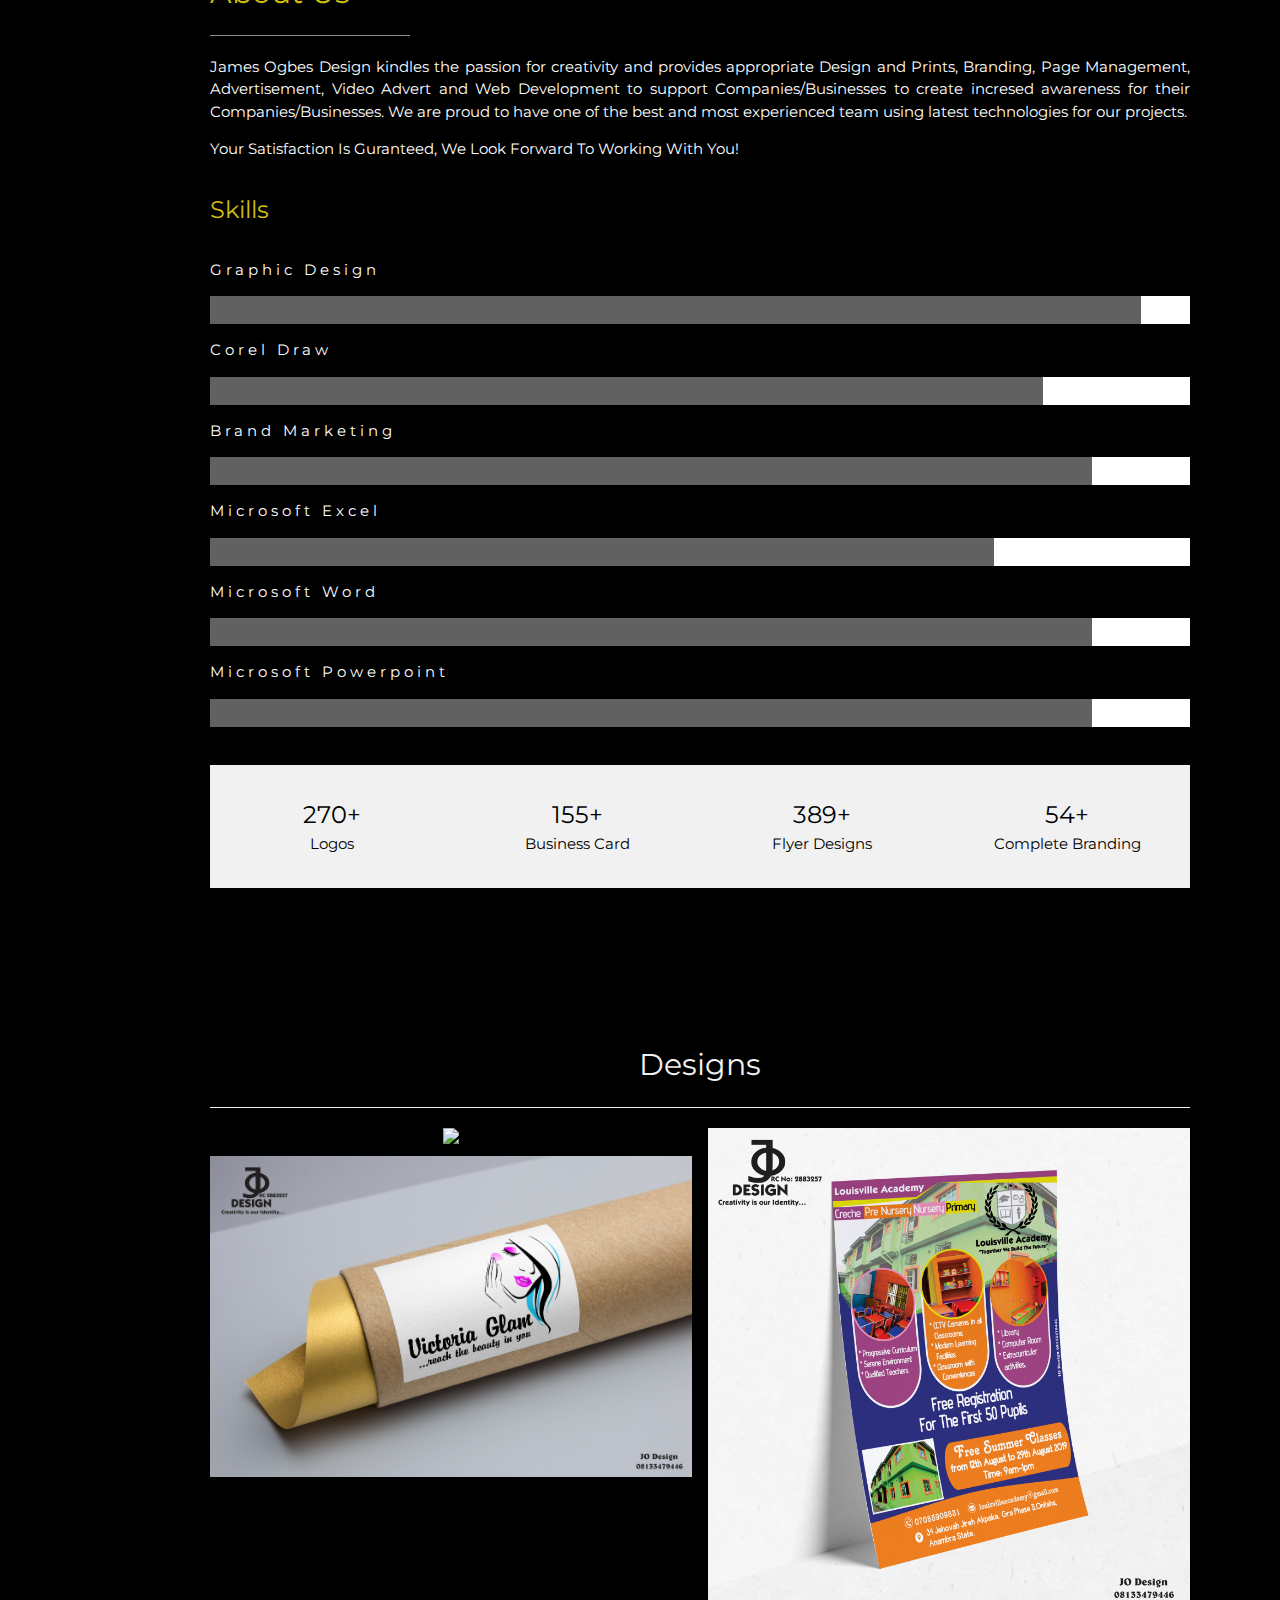
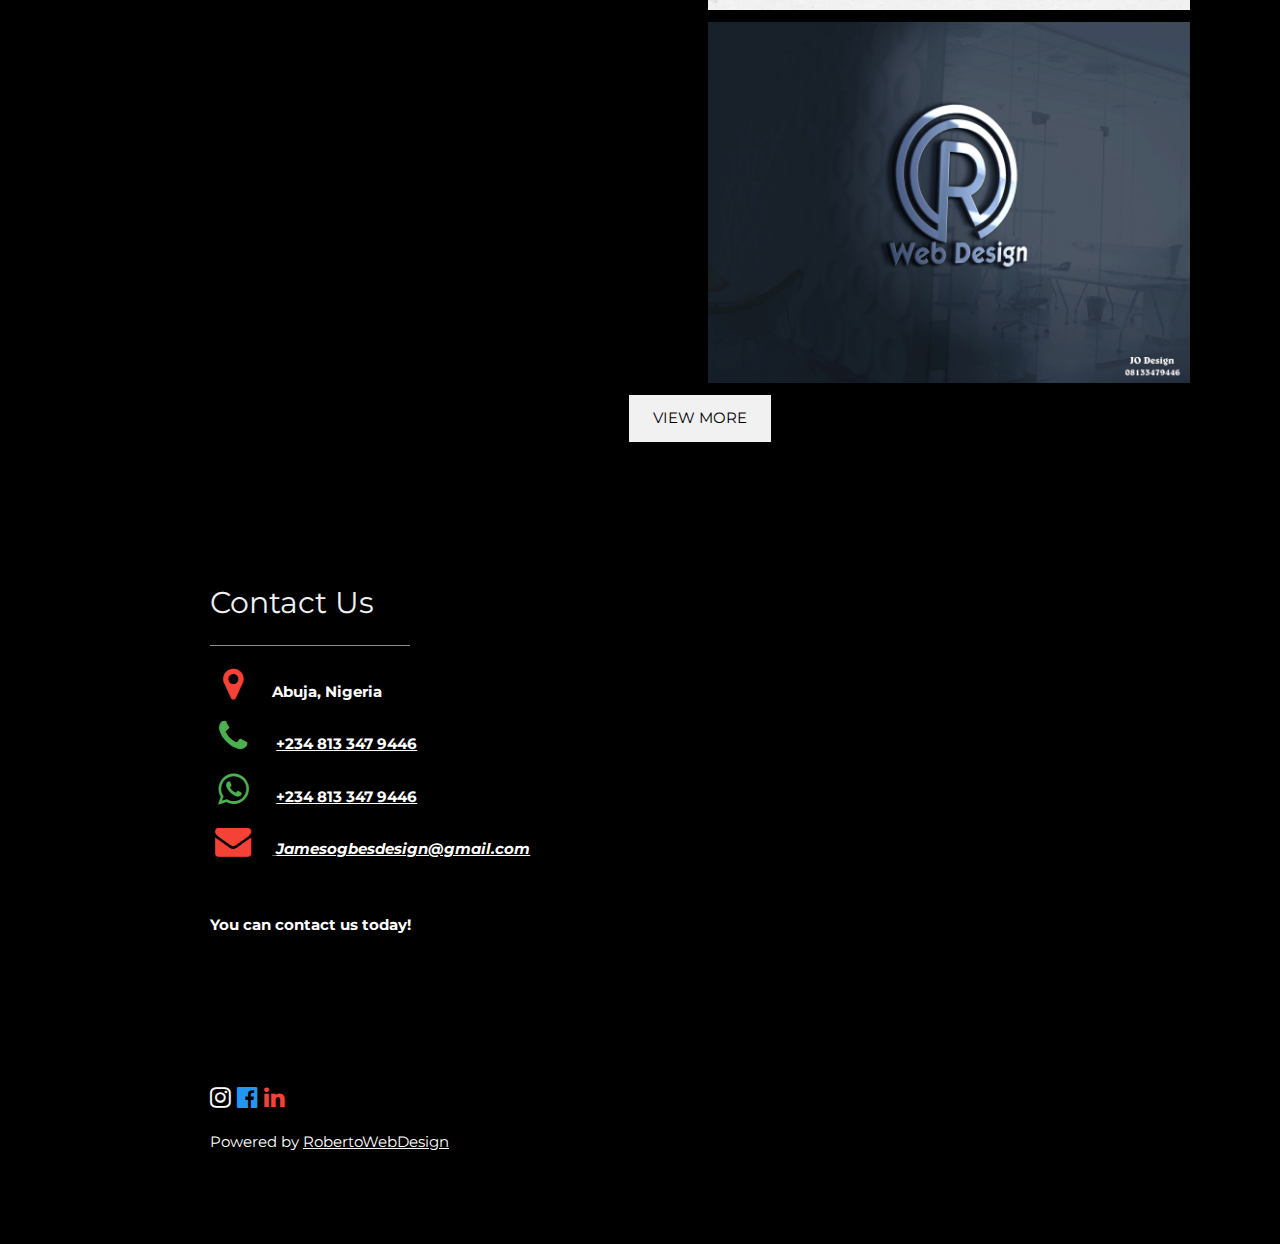
==== commit d2f76646: "Update index.html" ====
--- a/index.html
+++ b/index.html
@@ -202,14 +202,14 @@
       <!-- Grid for photos -->
       <div class="w3-row-padding" style="margin:0 -16px">
         <div class="w3-half">
-          <img src="images/d4.jpg" style="width:100%">
-          <img src="images/d8.jpg" style="width:100%">
+          <img src="images/d4.jpeg" style="width:100%">
+          <img src="images/d8.jpeg" style="width:100%">
 
         </div>
 
         <div class="w3-half">
-          <img src="images/d20.jpg" style="width:100%">
-          <img src="images/d3.jpg" style="width:100%">
+          <img src="images/d20.jpeg" style="width:100%">
+          <img src="images/d3.jpeg" style="width:100%">
 
         </div>
         <!-- End photo grid -->
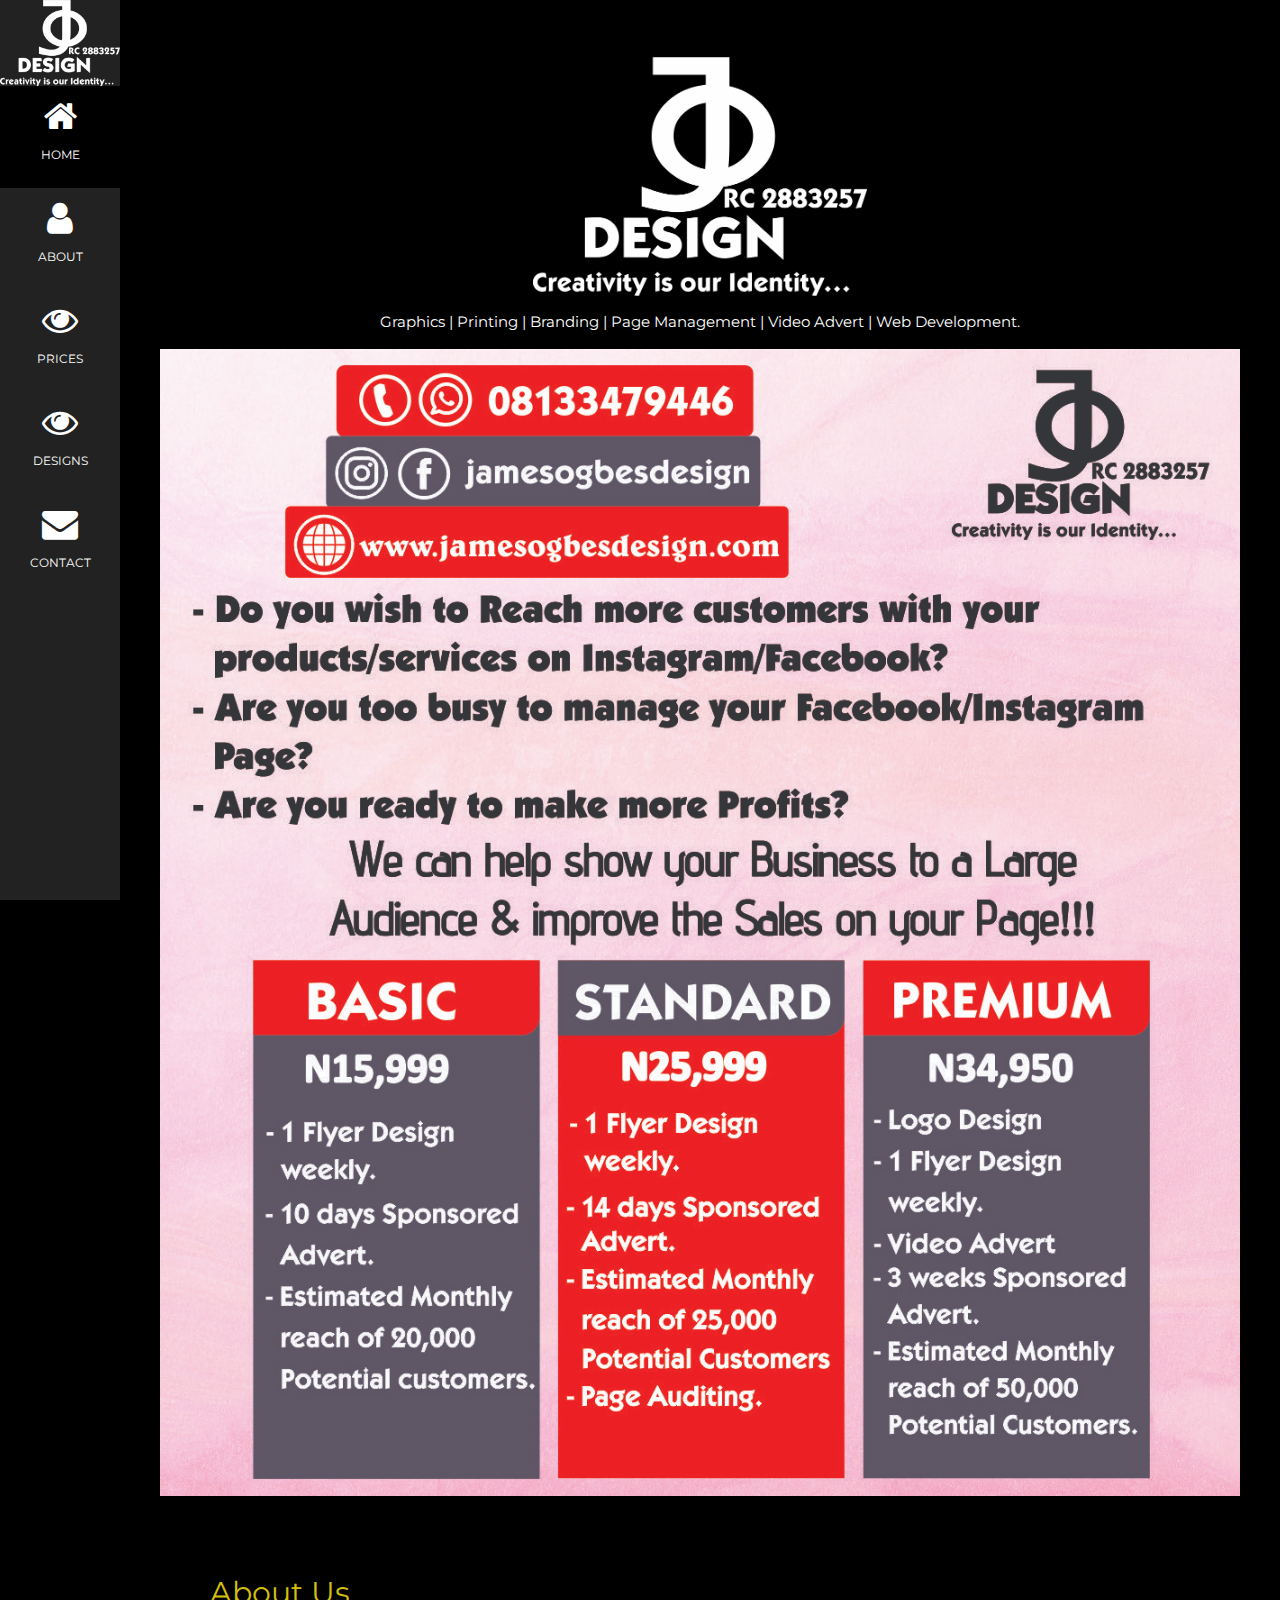
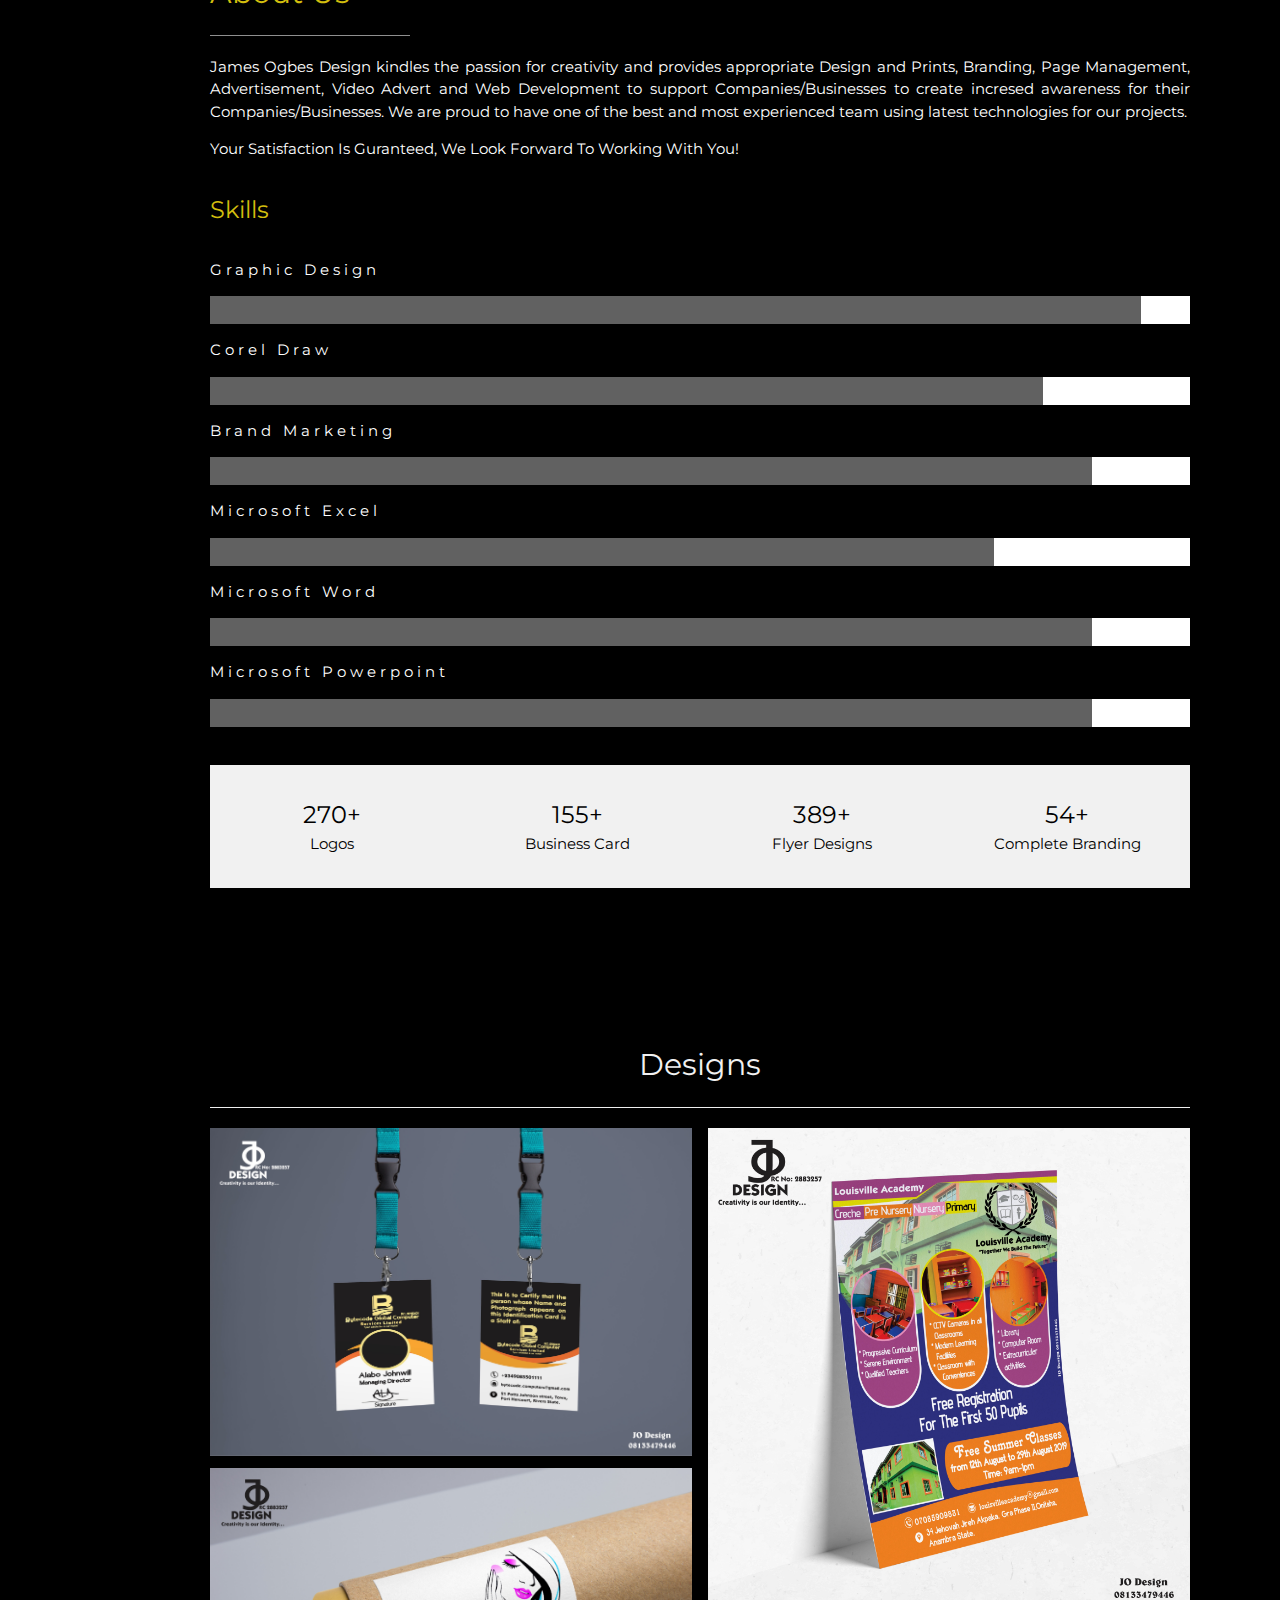
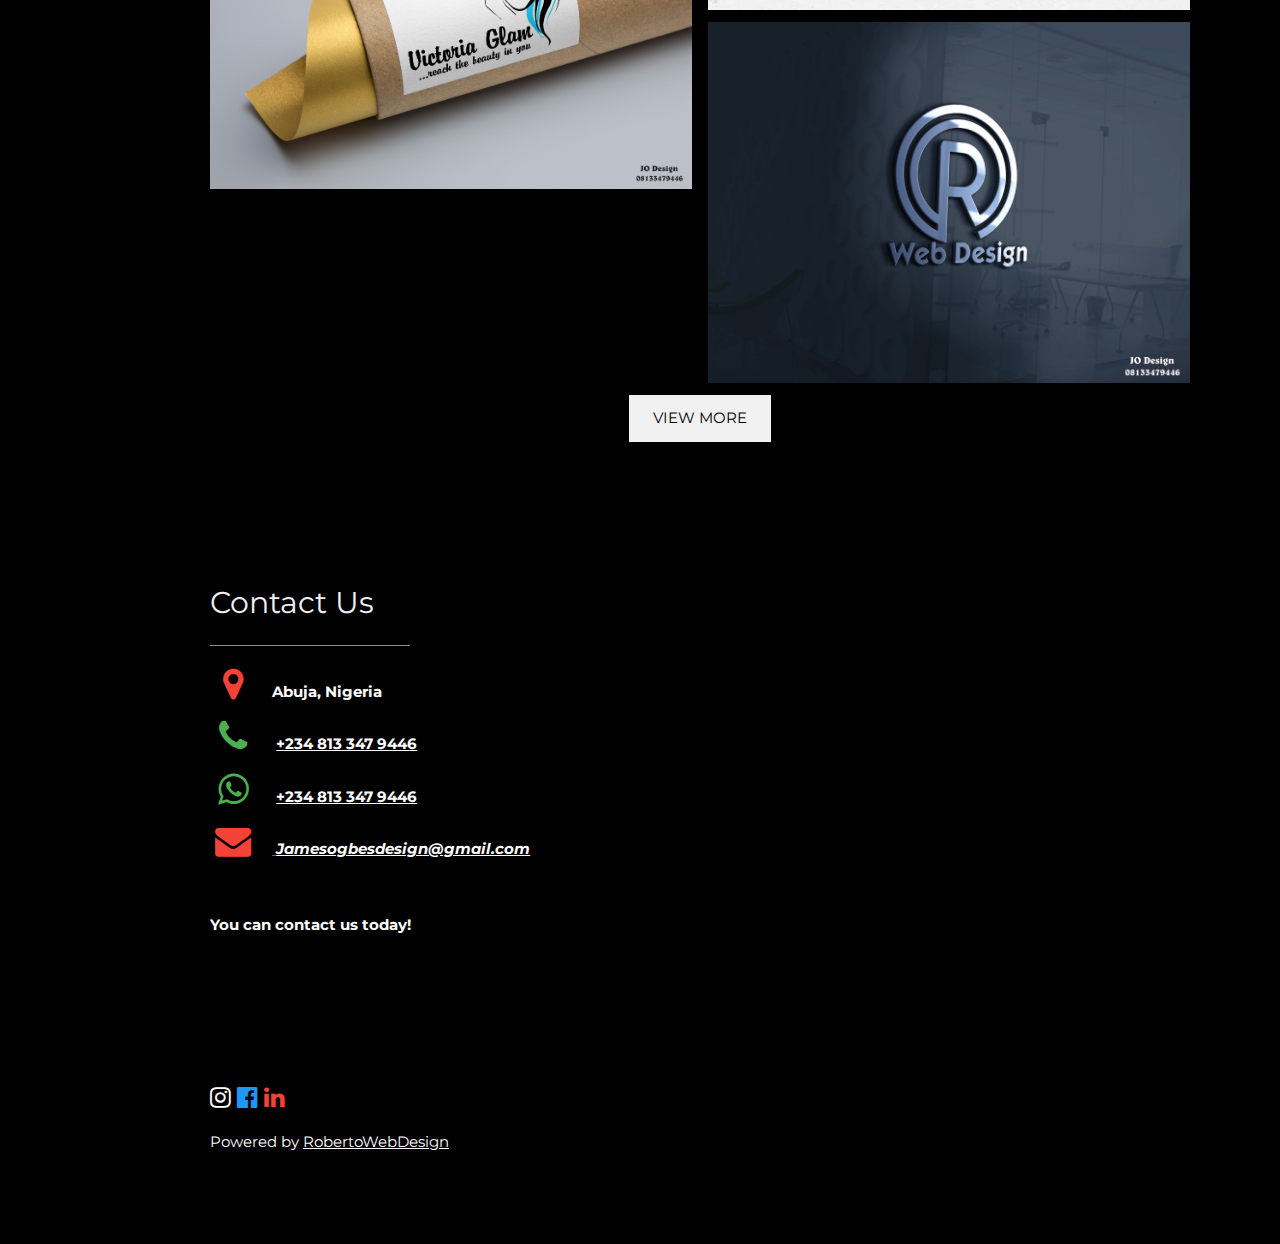
==== commit 439afce9: "Update index.html" ====
--- a/index.html
+++ b/index.html
@@ -202,7 +202,7 @@
       <!-- Grid for photos -->
       <div class="w3-row-padding" style="margin:0 -16px">
         <div class="w3-half">
-          <img src="images/d4.jpeg" style="width:100%">
+          <img src="images/d7.jpeg" style="width:100%">
           <img src="images/d8.jpeg" style="width:100%">
 
         </div>
